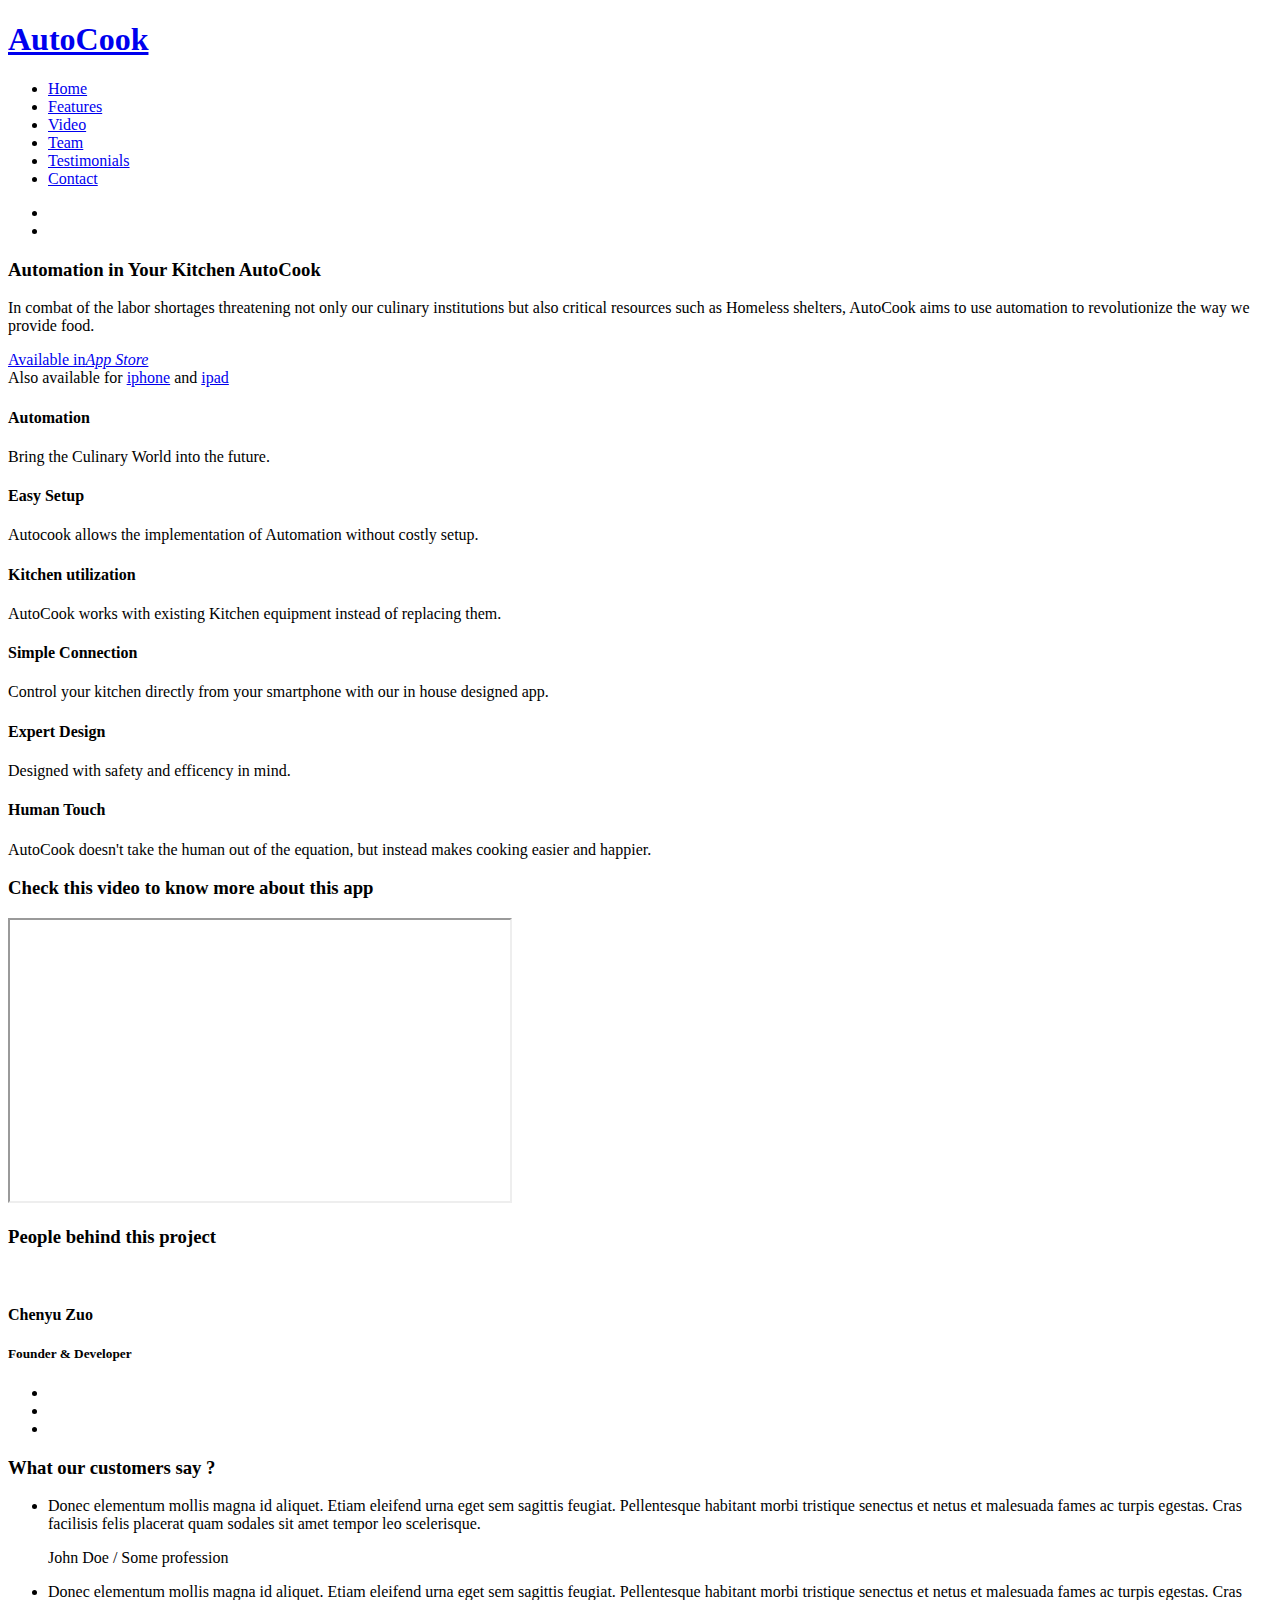
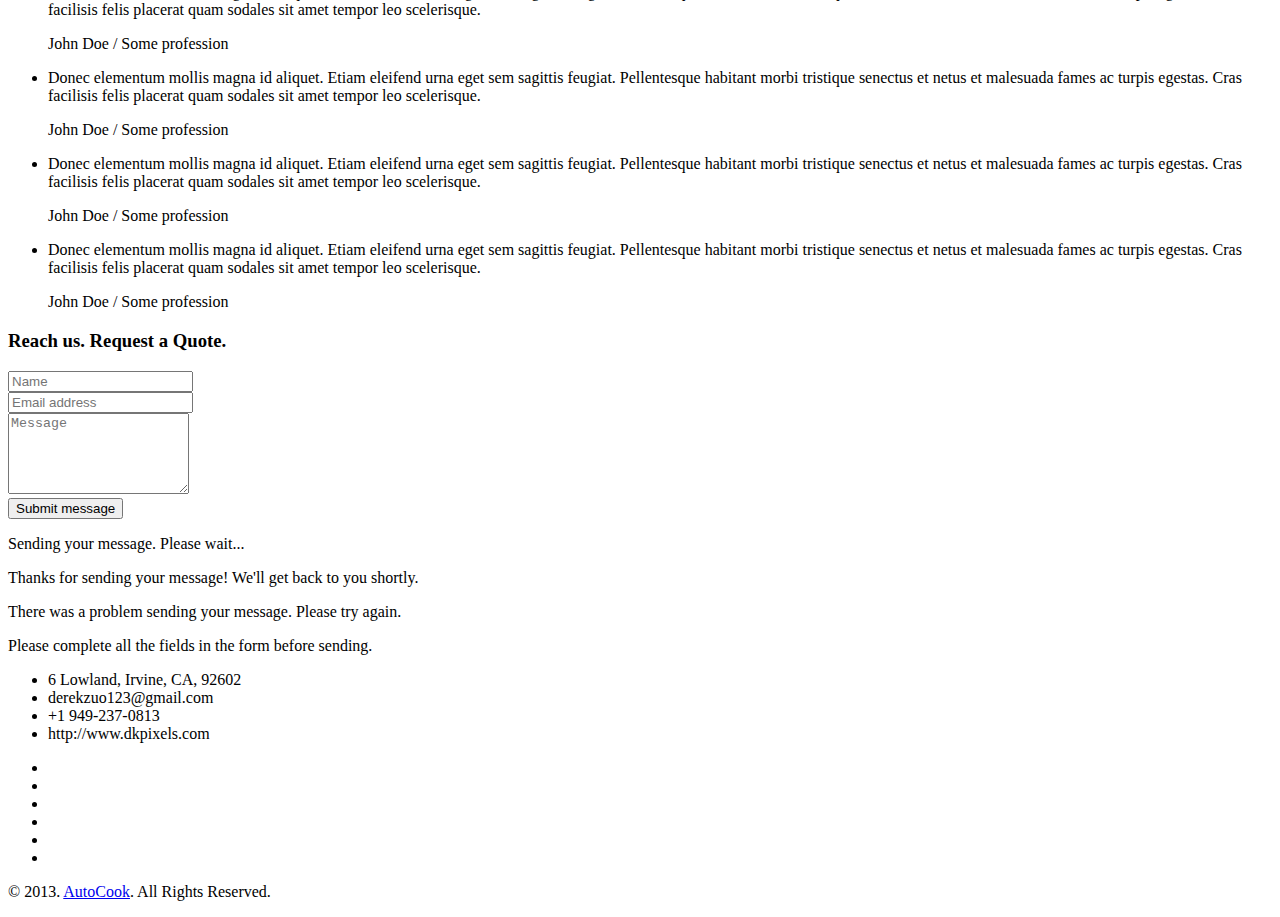
==== index.html @ 371e24cb "Update index.html" ====
<!DOCTYPE html>
<html lang="en">
<head>

	<meta charset="utf-8" />	
	<title>AutoCook - Innovation in Your Kitchen</title>
		
	<meta name="robots" content="">
	<meta name="keywords" content="">
	<meta name="description" content="">
	<meta name="viewport" content="width=device-width, initial-scale=1, maximum-scale=1">

	<!--[if lt IE 9]>
	    <script src="http://html5shiv.googlecode.com/svn/trunk/html5.js"></script>
	<![endif]-->
	
	<!-- This file is part of a site template for sale at themeforest.net.
    See: http://themeforest.net/user/Dilipkumar
    Copyright 2013 Dilip Kumar -->

	<!-- CSS Files -->
	<link rel="stylesheet" type="text/css" href="css/reset.css"/>
	<link rel="stylesheet" type="text/css" href="css/foundation.css"/>
	<link rel="stylesheet" type="text/css" href="css/style.css"/>
	<link rel="stylesheet" type="text/css" href="css/ico.css"/>
	<link rel="stylesheet" type="text/css" href="css/flexslider.css"/>

	<!-- FAVICON-->
	<link rel="shortcut icon" href="images/favicon.ico">

	<!-- Google Webfont -->
	<link href='http://fonts.googleapis.com/css?family=Open+Sans:400,300,300italic,400italic,600,600italic,700,800' rel='stylesheet' type='text/css'>
	<link href='http://fonts.googleapis.com/css?family=Droid+Serif:400italic' rel='stylesheet' type='text/css'>
	<link href='http://fonts.googleapis.com/css?family=Open+Sans+Condensed:300,700' rel='stylesheet' type='text/css'>

	<!-- jQuery Files -->
	<script type="text/javascript" src="js/jquery-1.8.3.min.js"></script>
	<script type="text/javascript" src="js/jquery.flexslider.js"></script>
	<script type="text/javascript" src="js/contact.js"></script>
	<script type="text/javascript" src="js/jquery.localscroll-1.2.7-min.js"></script>
	<script type="text/javascript" src="js/jquery.mobilemenu.js"></script>
	<script type="text/javascript" src="js/jquery.scrollTo.js"></script>
	<script type="text/javascript" src="js/jquery.nav.js"></script>
	<script type="text/javascript" src="js/main.js"></script>

</head>
<body>

<!-- Header section -->
<header>
	<div class="top-wrap">
		<div class="row">
			<div class="twelve columns">
			
				<!-- Logo content -->
				<div class="four columns logo">
					<h1><a href="#">AutoCook</span></a></h1>
				</div>

				<!-- Navmenu content -->
				<div class="eight columns">
					<ul class="top-nav">
						<li class="current"><a href="#top">Home</a></li>
						<li><a href="#features">Features</a></li>
						<li><a href="#review">Video</a></li>
						<li><a href="#team">Team</a></li>
						<li><a href="#quote">Testimonials</a></li>
						<li><a href="#contact">Contact</a></li>
					</ul>
				</div>
			</div>
		</div>
	</div>
</header>
<!-- Header section -->

<!-- Slider section -->
<section id="top">
	<div class="row">
		<div class="twelve columns">
			<div class="space90"></div>

			<!-- Slider content -->
			<div class="six columns">
				<div id="main-slider" class="flexslider">
					<ul class="slides">
						<li><img src="demo/slide/1.png" alt="" /></li>
						<li><img src="demo/slide/2.png" alt="" /></li>
					</ul>
				</div>
			</div>

			<!-- Content right -->
			<div class="six columns top-info">
				<h3>Automation in Your Kitchen <span>AutoCook</span></h3>
				<p>In combat of the labor shortages threatening not only our culinary institutions but also critical resources such as Homeless shelters, AutoCook aims to use automation to revolutionize the way we provide food.  </p>
				<div class="space50"></div>
				<a class="btn" href="#"><span><i class="icon-iphone"></i></span>Available in<em>App Store</em></a>
				<div class="xtra">Also available for <a href="#">iphone</a> and <a href="#">ipad</a></div>
			</div>
		</div>
	</div>
</section>
<!-- Slider section -->

<!-- Features/services section -->
<section id="features">
	<div class="row">
		<div class="twelve columns">
			<div class="four columns features-content">
				<div class="ico" style="color:#2ecc71;"><i class="icon-resize"></i></div>
				<div class="features-info">
					<h4>Automation</h4>
					<p>Bring the Culinary World into the future.</p>
				</div>
			</div>

			<div class="four columns features-content">
				<div class="ico" style="color:#3498db;"><i class="icon-form"></i></div>
				<div class="features-info">
					<h4>Easy Setup</h4>
					<p>Autocook allows the implementation of Automation without costly setup.</p>
				</div>
			</div>

			<div class="four columns features-content">
				<div class="ico" style="color:#9b59b6;"><i class="icon-heartsparkle"></i></div>
				<div class="features-info">
					<h4>Kitchen utilization</h4>
					<p>AutoCook works with existing Kitchen equipment instead of replacing them.</p>
				</div>
			</div>
		</div>

		<div class="twelve columns">
			<div class="four columns features-content">
				<div class="ico" style="color:#e67e22;"><i class="icon-code"></i></div>
				<div class="features-info">
					<h4>Simple Connection</h4>
					<p>Control your kitchen directly from your smartphone with our in house designed app.</p>
				</div>
			</div>

			<div class="four columns features-content">
				<div class="ico" style="color:#e74c3c;"><i class="icon-htmlfive"></i></div>
				<div class="features-info">
					<h4>Expert Design</h4>
					<p>Designed with safety and efficency in mind.</p>
				</div>
			</div>

			<div class="four columns features-content">
				<div class="ico" style="color:#f1c40f;"><i class="icon-theme-style"></i></div>
				<div class="features-info">
					<h4>Human Touch</h4>
					<p>AutoCook doesn't take the human out of the equation, but instead makes cooking easier and happier.</p>
				</div>
			</div>
		</div>
	</div>
</section>
<!-- Features/services section -->

<!-- Video section -->
<section id="review">
	<div class="row">
		<div class="twelve columns">
			<div class="eleven columns centered">
				<h3><i class="icon-circleplayempty"></i>Check this video to know more about this app</h3>
				<div class="video">
					<iframe height="281" src="http://player.vimeo.com/video/71175857?title=0&amp;byline=0&amp;portrait=0&amp;color=ffffff&amp;autoplay=0" width="500"></iframe>
				</div>
			</div>
		</div>
	</div>
</section>
<!-- Video section -->

<!-- Team section -->
<section id="team">
	<div class="row">
		<div class="twelve columns">
			<h3><i class="icon-user"></i>People behind this project</h3>
			<div class="three columns team-content">
				<div class="team-img">	
					<span></span>
					<img src="demo/clients/1.png" alt=""/>
				</div>
				<h4>Chenyu Zuo</h4>
				<h5>Founder & Developer</h5>

				<!-- Social content -->
				<ul class="team-social">
					<li><a href="#" style="color:#3fbcef;"><i class="icon-twitter"></i></a></li>
					<li><a href="#" style="color:#314396;"><i class="icon-facebook"></i></a></li>
					<li><a href="#" style="color:#52443c;"><i class="icon-instagram"></i></a></li>
				</ul>
			</div>
	
		</div>
	</div>
</section>
<!-- Team section -->

<!-- Testimonial/quote section -->
<section id="quote">
	<div class="row">
		<div class="twelve columns">
		<h3><i class="icon-hangouts"></i>What our customers say ?</h3>

			<div class="flexslider">
				<ul class="slides">
					<li data-thumb="demo/quote/1.png">
						<p>Donec elementum mollis magna id aliquet. Etiam eleifend urna eget sem sagittis feugiat. Pellentesque habitant morbi tristique senectus et netus et malesuada fames ac turpis egestas. Cras facilisis felis placerat quam sodales sit amet tempor leo scelerisque.</p>
						<div class="sign">John Doe /<span> Some profession</span></div>
					</li>

					<li data-thumb="demo/quote/2.png">
						<p>Donec elementum mollis magna id aliquet. Etiam eleifend urna eget sem sagittis feugiat. Pellentesque habitant morbi tristique senectus et netus et malesuada fames ac turpis egestas. Cras facilisis felis placerat quam sodales sit amet tempor leo scelerisque.</p>
						<div class="sign">John Doe /<span> Some profession</span></div>

					</li>

					<li data-thumb="demo/quote/3.png">
						<p>Donec elementum mollis magna id aliquet. Etiam eleifend urna eget sem sagittis feugiat. Pellentesque habitant morbi tristique senectus et netus et malesuada fames ac turpis egestas. Cras facilisis felis placerat quam sodales sit amet tempor leo scelerisque.</p>
						<div class="sign">John Doe /<span> Some profession</span></div>

					</li>

					<li data-thumb="demo/quote/4.png">
						<p>Donec elementum mollis magna id aliquet. Etiam eleifend urna eget sem sagittis feugiat. Pellentesque habitant morbi tristique senectus et netus et malesuada fames ac turpis egestas. Cras facilisis felis placerat quam sodales sit amet tempor leo scelerisque.</p>
						<div class="sign">John Doe /<span> Some profession</span></div>
					</li>
		
					<li data-thumb="demo/quote/5.png">
						<p>Donec elementum mollis magna id aliquet. Etiam eleifend urna eget sem sagittis feugiat. Pellentesque habitant morbi tristique senectus et netus et malesuada fames ac turpis egestas. Cras facilisis felis placerat quam sodales sit amet tempor leo scelerisque.</p>
						<div class="sign">John Doe /<span> Some profession</span></div>
					</li>
				</ul>
			</div>
		</div>
	</div>
</section>
<!-- Testimonial/quote section -->

<!-- Contact section -->
<section id="contact">
	<div class="row">
		<div class="twelve columns">
			<h3><i class="icon-envelope"></i>Reach us. Request a Quote.</h3>
			
			<!-- Contact form -->
			<div class="six columns">
				<form id="contactForm" action="php/contact.php" method="post">
					<div class="inner">
						<i class="icon-useralt"></i>
						<input name="senderName" id="senderName" required="required" type="text" placeholder="Name" />
					</div>

					<div class="inner">
						<i class="icon-envelope"></i>
						<input type="email" name="senderEmail" id="senderEmail" placeholder="Email address" required="required" />
					</div>

					<div class="inner">
						<i class="icon-pencil"></i>
						<textarea name="message" id="message" placeholder="Message" rows="5"></textarea>
					</div>
					
					<input type="submit" id="sendMessage" name="sendMessage" value="Submit message" />
				</form>
				<div id="sendingMessage" class="statusMessage"><p>Sending your message. Please wait...</p></div>
				<div id="successMessage" class="successmessage"><p><span class="success-ico"><i class="icon-ok-circle"></i></span> Thanks for sending your message! We'll get back to you shortly.</p></div>
				<div id="failureMessage" class="errormessage"><p><span class="error-ico"><i class="icon-remove-circle"></i></span> There was a problem sending your message. Please try again.</p></div>
				<div id="incompleteMessage" class="statusMessage"><p>Please complete all the fields in the form before sending.</p></div>
			</div>

			<!-- Contact info -->
			<div class="six columns">
				<ul class="contact-info">
					<li><em><i class="icon-homealt"></i></em><span>6 Lowland, Irvine, CA, 92602</span></li>
					<li><em><i class="icon-emailalt"></i></em><span>derekzuo123@gmail.com</span></li>
					<li><em><i class="icon-phoneold"></i></em><span>+1 949-237-0813</span></li>
					<li><em><i class="icon-link"></i></em><span>http://www.dkpixels.com</span></li>
				</ul>

				<ul class="social-info">
					<li class="f-twitter"><a href="#"><i class="icon-twitter"></i></a></li>
					<li class="f-fb"><a href="#"><i class="icon-facebook"></i></a></li>
					<li class="f-dribble"><a href="#"><i class="icon-dribbble"></i></a></li>
					<li class="f-skype"><a href="#"><i class="icon-skype"></i></a></li>
					<li class="f-linkedin"><a href="#"><i class="icon-linkedin"></i></a></li>
					<li class="f-instagram"><a href="#"><i class="icon-instagram"></i></a></li>
				</ul>
			</div>
		</div>
	</div>
</section>
<!-- Contact section -->

<!-- Footer section -->
<footer class="footer">
	<div class="row">
		<div class="twelve columns footer-inner">
			<p>&copy; 2013. <a href="#">AutoCook</a>. All Rights Reserved.</p>
		</div>
	</div>
</footer>
<!-- Footer section -->

</body>
</html>
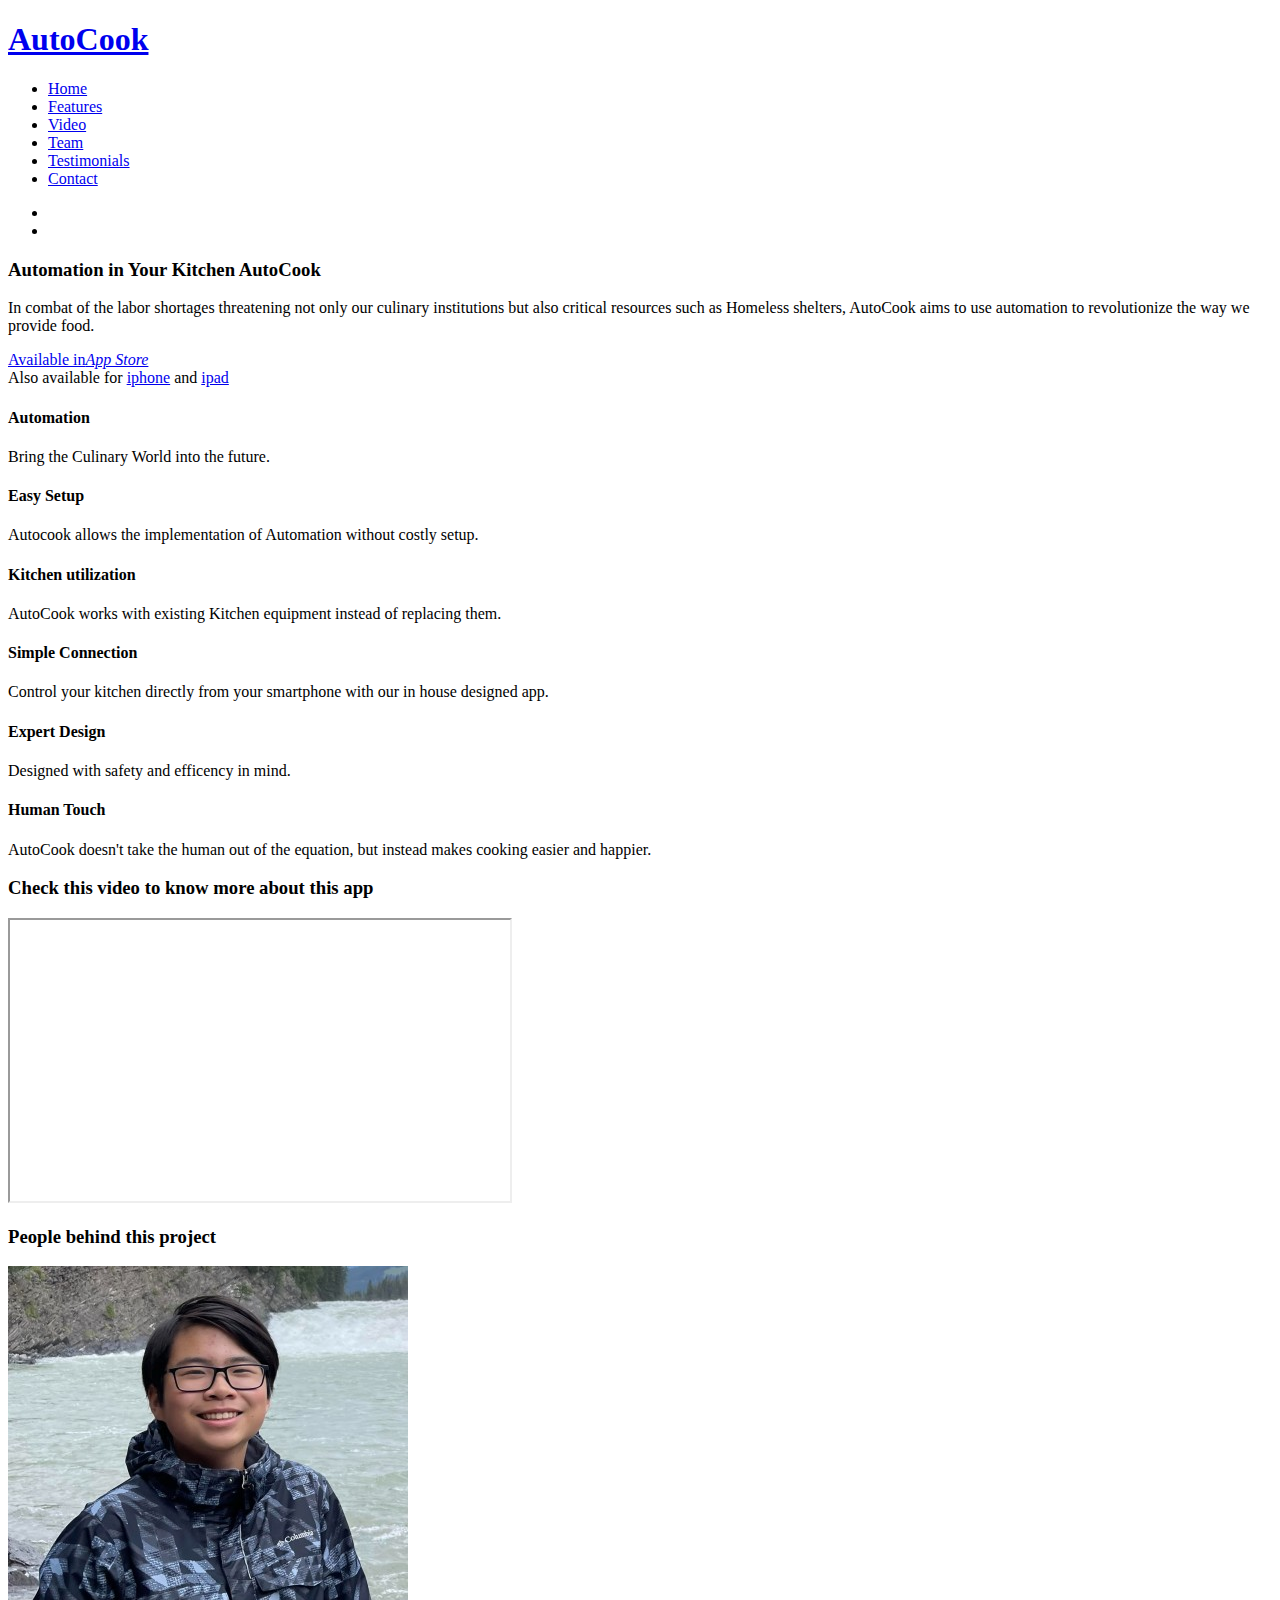
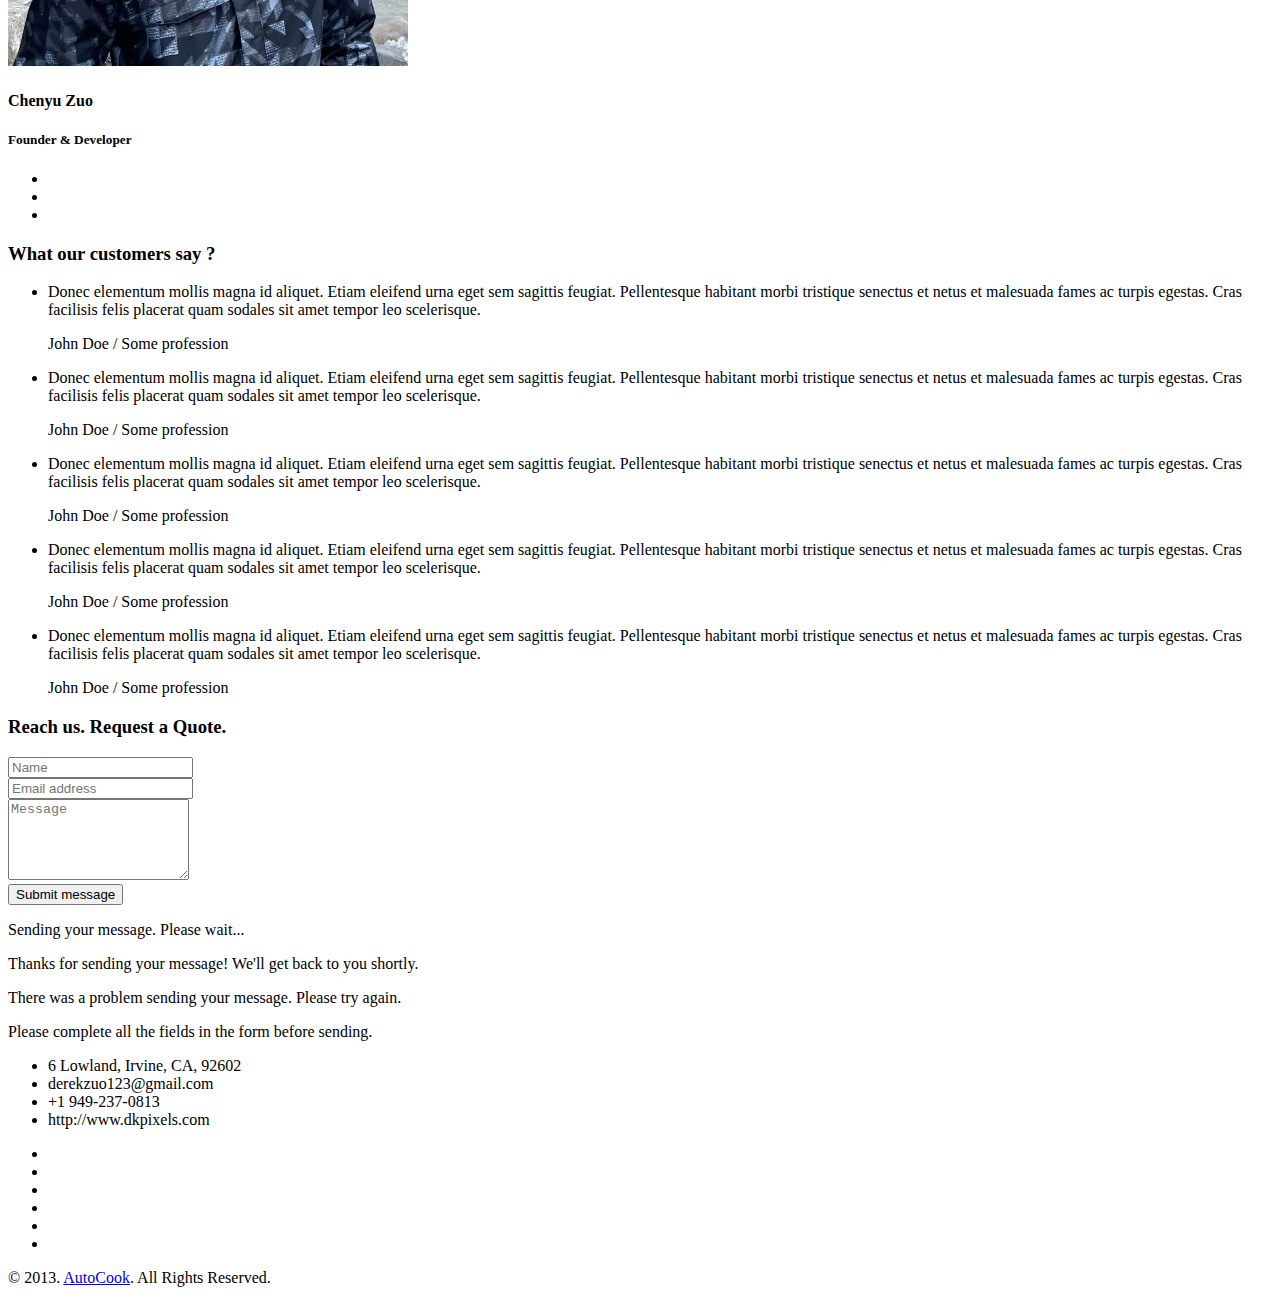
==== commit 748a4e4c: "Update index.html" ====
--- a/index.html
+++ b/index.html
@@ -184,7 +184,7 @@
 			<div class="three columns team-content">
 				<div class="team-img">	
 					<span></span>
-					<img src="demo/clients/1.png" alt=""/>
+					<img src="images/derek.jpg" alt=""/>
 				</div>
 				<h4>Chenyu Zuo</h4>
 				<h5>Founder & Developer</h5>
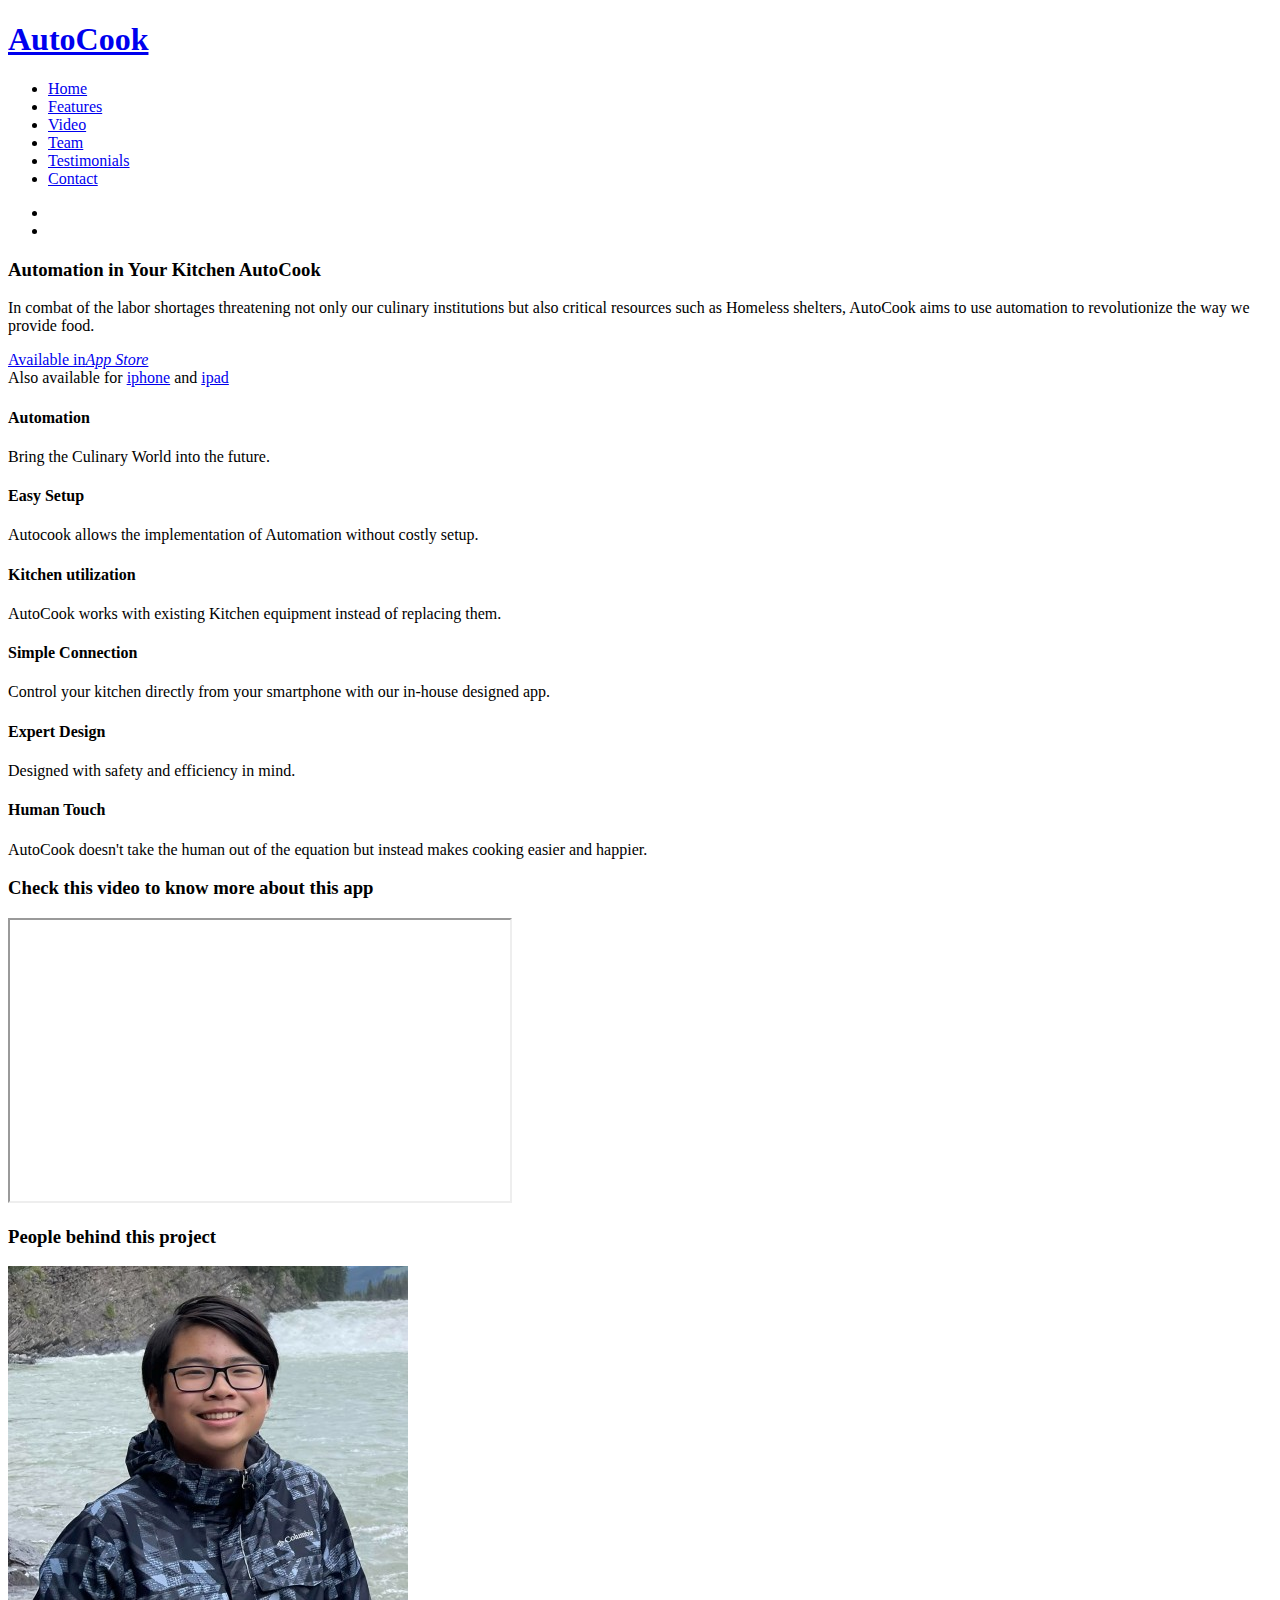
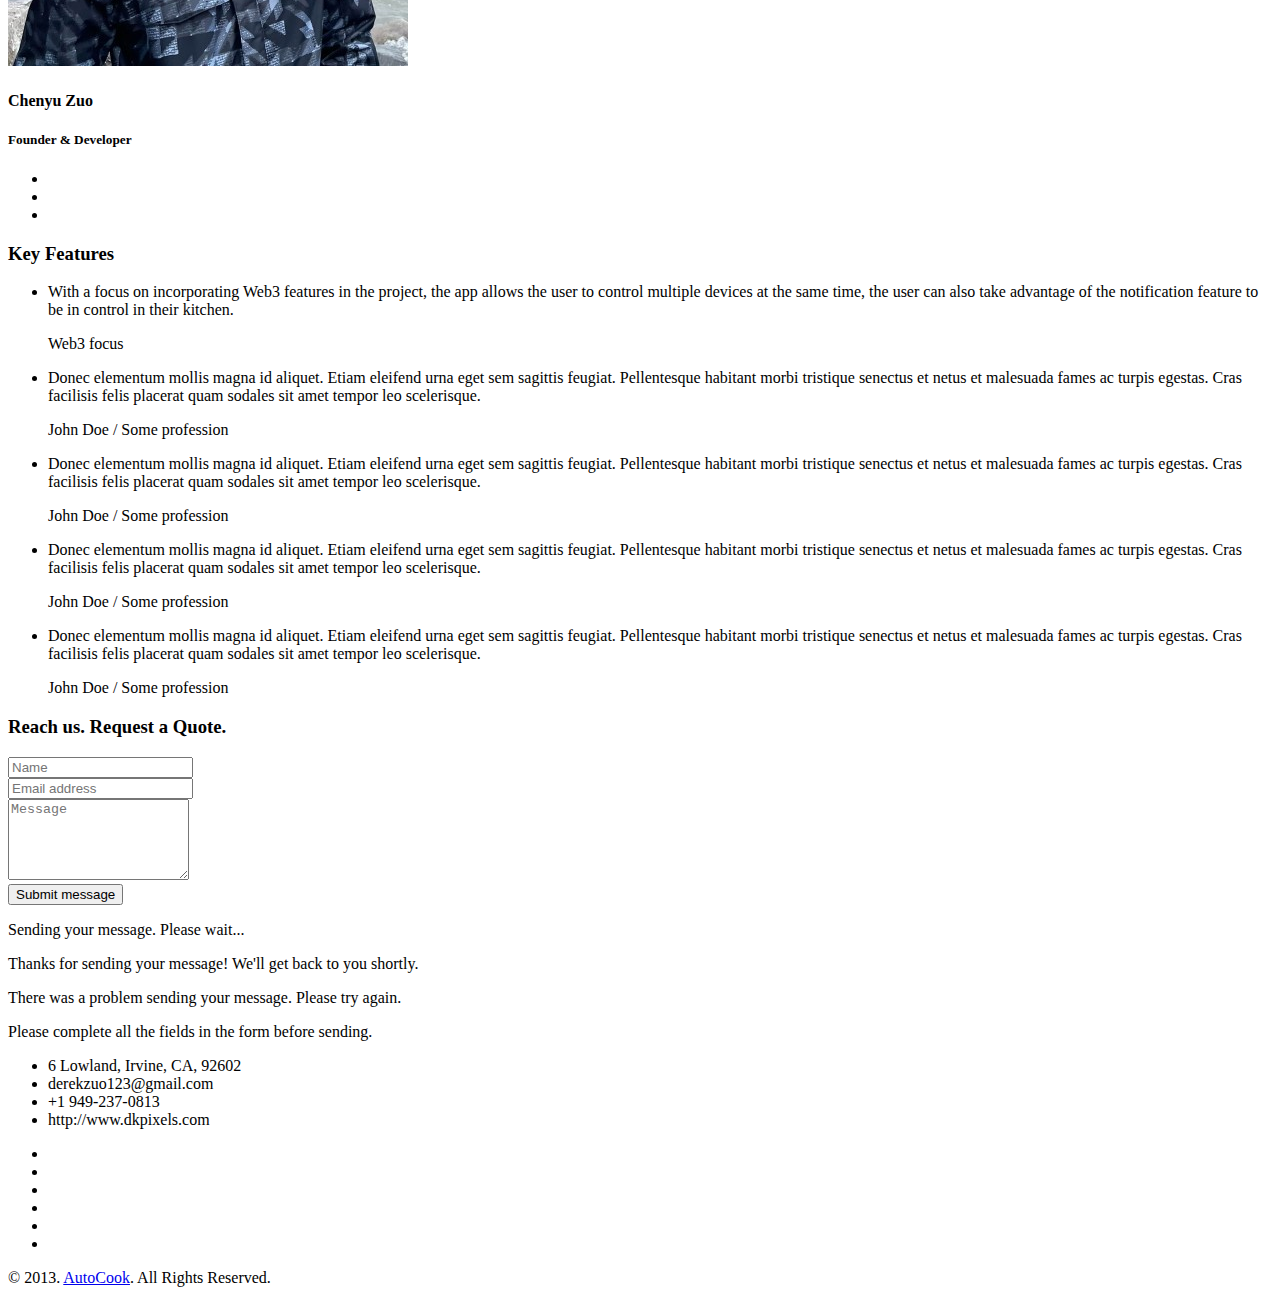
==== commit d5cc624a: "Update index.html" ====
--- a/index.html
+++ b/index.html
@@ -137,7 +137,7 @@
 				<div class="ico" style="color:#e67e22;"><i class="icon-code"></i></div>
 				<div class="features-info">
 					<h4>Simple Connection</h4>
-					<p>Control your kitchen directly from your smartphone with our in house designed app.</p>
+					<p>Control your kitchen directly from your smartphone with our in-house designed app.</p>
 				</div>
 			</div>
 
@@ -145,7 +145,7 @@
 				<div class="ico" style="color:#e74c3c;"><i class="icon-htmlfive"></i></div>
 				<div class="features-info">
 					<h4>Expert Design</h4>
-					<p>Designed with safety and efficency in mind.</p>
+					<p>Designed with safety and efficiency in mind.</p>
 				</div>
 			</div>
 
@@ -153,7 +153,7 @@
 				<div class="ico" style="color:#f1c40f;"><i class="icon-theme-style"></i></div>
 				<div class="features-info">
 					<h4>Human Touch</h4>
-					<p>AutoCook doesn't take the human out of the equation, but instead makes cooking easier and happier.</p>
+					<p>AutoCook doesn't take the human out of the equation but instead makes cooking easier and happier.</p>
 				</div>
 			</div>
 		</div>
@@ -206,13 +206,13 @@
 <section id="quote">
 	<div class="row">
 		<div class="twelve columns">
-		<h3><i class="icon-hangouts"></i>What our customers say ?</h3>
+		<h3><i class="icon-hangouts"></i>Key Features</h3>
 
 			<div class="flexslider">
 				<ul class="slides">
 					<li data-thumb="demo/quote/1.png">
-						<p>Donec elementum mollis magna id aliquet. Etiam eleifend urna eget sem sagittis feugiat. Pellentesque habitant morbi tristique senectus et netus et malesuada fames ac turpis egestas. Cras facilisis felis placerat quam sodales sit amet tempor leo scelerisque.</p>
-						<div class="sign">John Doe /<span> Some profession</span></div>
+						<p>With a focus on incorporating Web3 features in the project, the app allows the user to control multiple devices at the same time, the user can also take advantage of the notification feature to be in control in their kitchen. </p>
+						<div class="sign">Web3 focus</span></div>
 					</li>
 
 					<li data-thumb="demo/quote/2.png">
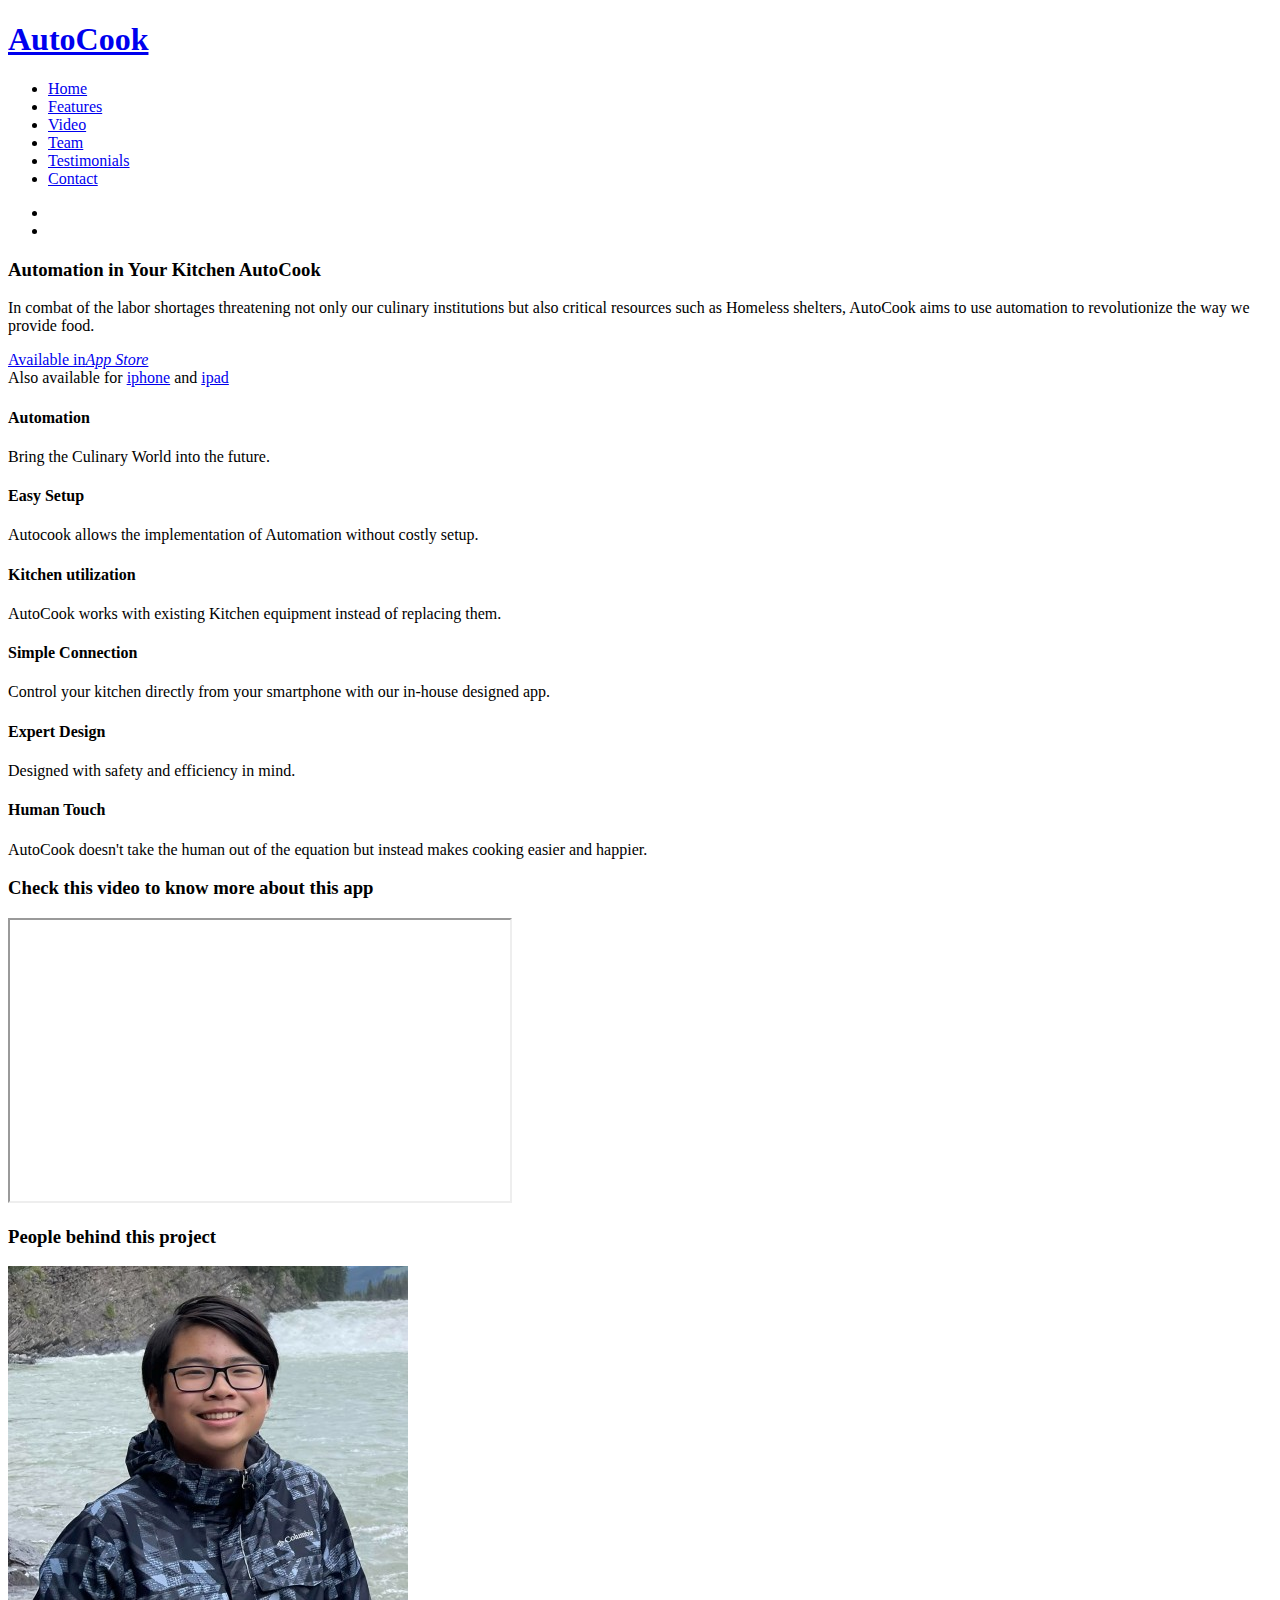
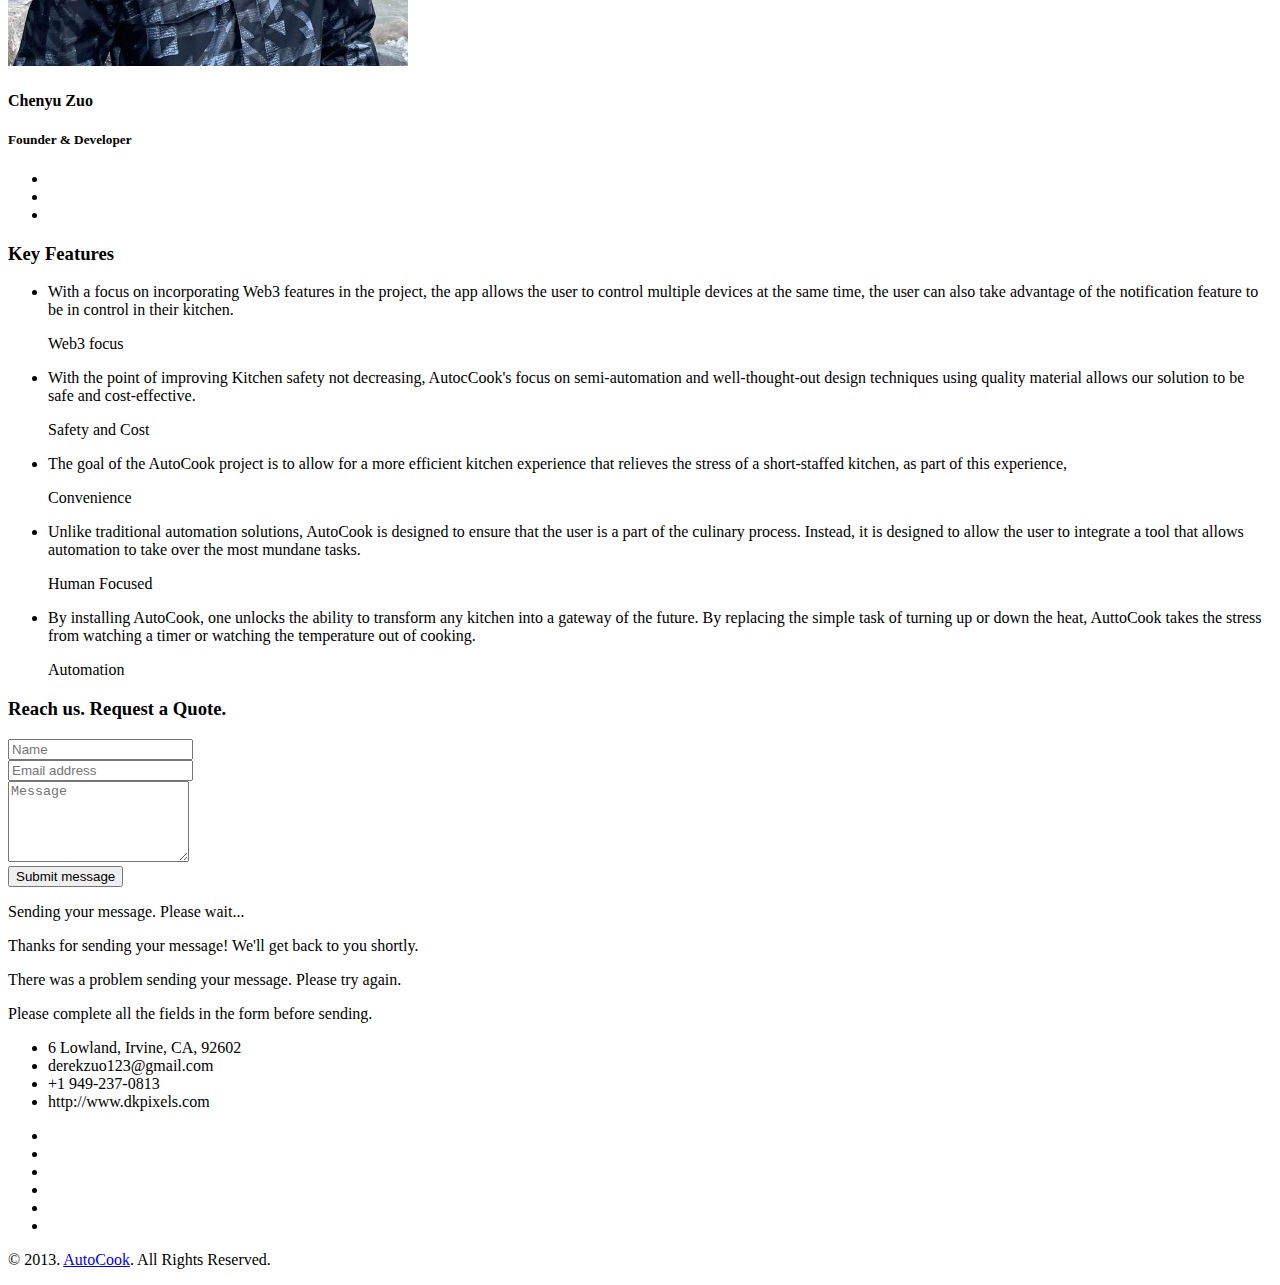
==== commit c4df51af: "Update index.html" ====
--- a/index.html
+++ b/index.html
@@ -210,31 +210,31 @@
 
 			<div class="flexslider">
 				<ul class="slides">
-					<li data-thumb="demo/quote/1.png">
+					<li data-thumb="images/buttons/Your paragraph text.png">
 						<p>With a focus on incorporating Web3 features in the project, the app allows the user to control multiple devices at the same time, the user can also take advantage of the notification feature to be in control in their kitchen. </p>
 						<div class="sign">Web3 focus</span></div>
 					</li>
 
-					<li data-thumb="demo/quote/2.png">
-						<p>Donec elementum mollis magna id aliquet. Etiam eleifend urna eget sem sagittis feugiat. Pellentesque habitant morbi tristique senectus et netus et malesuada fames ac turpis egestas. Cras facilisis felis placerat quam sodales sit amet tempor leo scelerisque.</p>
-						<div class="sign">John Doe /<span> Some profession</span></div>
-
-					</li>
-
-					<li data-thumb="demo/quote/3.png">
-						<p>Donec elementum mollis magna id aliquet. Etiam eleifend urna eget sem sagittis feugiat. Pellentesque habitant morbi tristique senectus et netus et malesuada fames ac turpis egestas. Cras facilisis felis placerat quam sodales sit amet tempor leo scelerisque.</p>
-						<div class="sign">John Doe /<span> Some profession</span></div>
-
-					</li>
-
-					<li data-thumb="demo/quote/4.png">
-						<p>Donec elementum mollis magna id aliquet. Etiam eleifend urna eget sem sagittis feugiat. Pellentesque habitant morbi tristique senectus et netus et malesuada fames ac turpis egestas. Cras facilisis felis placerat quam sodales sit amet tempor leo scelerisque.</p>
-						<div class="sign">John Doe /<span> Some profession</span></div>
+					<li data-thumb="images/buttons/Your paragraph text (1).png">
+						<p>With the point of improving Kitchen safety not decreasing, AutocCook's focus on semi-automation and well-thought-out design techniques using quality material allows our solution to be safe and cost-effective.</p>
+						<div class="sign">Safety and Cost</span></div>
+
+					</li>
+
+					<li data-thumb="images/buttons/Your paragraph text (2).png">
+						<p>The goal of the AutoCook project is to allow for a more efficient kitchen experience that relieves the stress of a short-staffed kitchen, as part of this experience, </p>
+						<div class="sign">Convenience</span></div>
+
+					</li>
+
+					<li data-thumb="images/buttons/Your paragraph text (3).png">
+						<p>Unlike traditional automation solutions, AutoCook is designed to ensure that the user is a part of the culinary process. Instead, it is designed to allow the user to integrate a tool that allows automation to take over the most mundane tasks.</p>
+						<div class="sign">Human Focused</span></div>
 					</li>
 		
-					<li data-thumb="demo/quote/5.png">
-						<p>Donec elementum mollis magna id aliquet. Etiam eleifend urna eget sem sagittis feugiat. Pellentesque habitant morbi tristique senectus et netus et malesuada fames ac turpis egestas. Cras facilisis felis placerat quam sodales sit amet tempor leo scelerisque.</p>
-						<div class="sign">John Doe /<span> Some profession</span></div>
+					<li data-thumb="images/buttons/Your paragraph text (4).png">
+						<p>By installing AutoCook, one unlocks the ability to transform any kitchen into a gateway of the future. By replacing the simple task of turning up or down the heat, AuttoCook takes the stress from watching a timer or watching the temperature out of cooking.</p>
+						<div class="sign">Automation</span></div>
 					</li>
 				</ul>
 			</div>
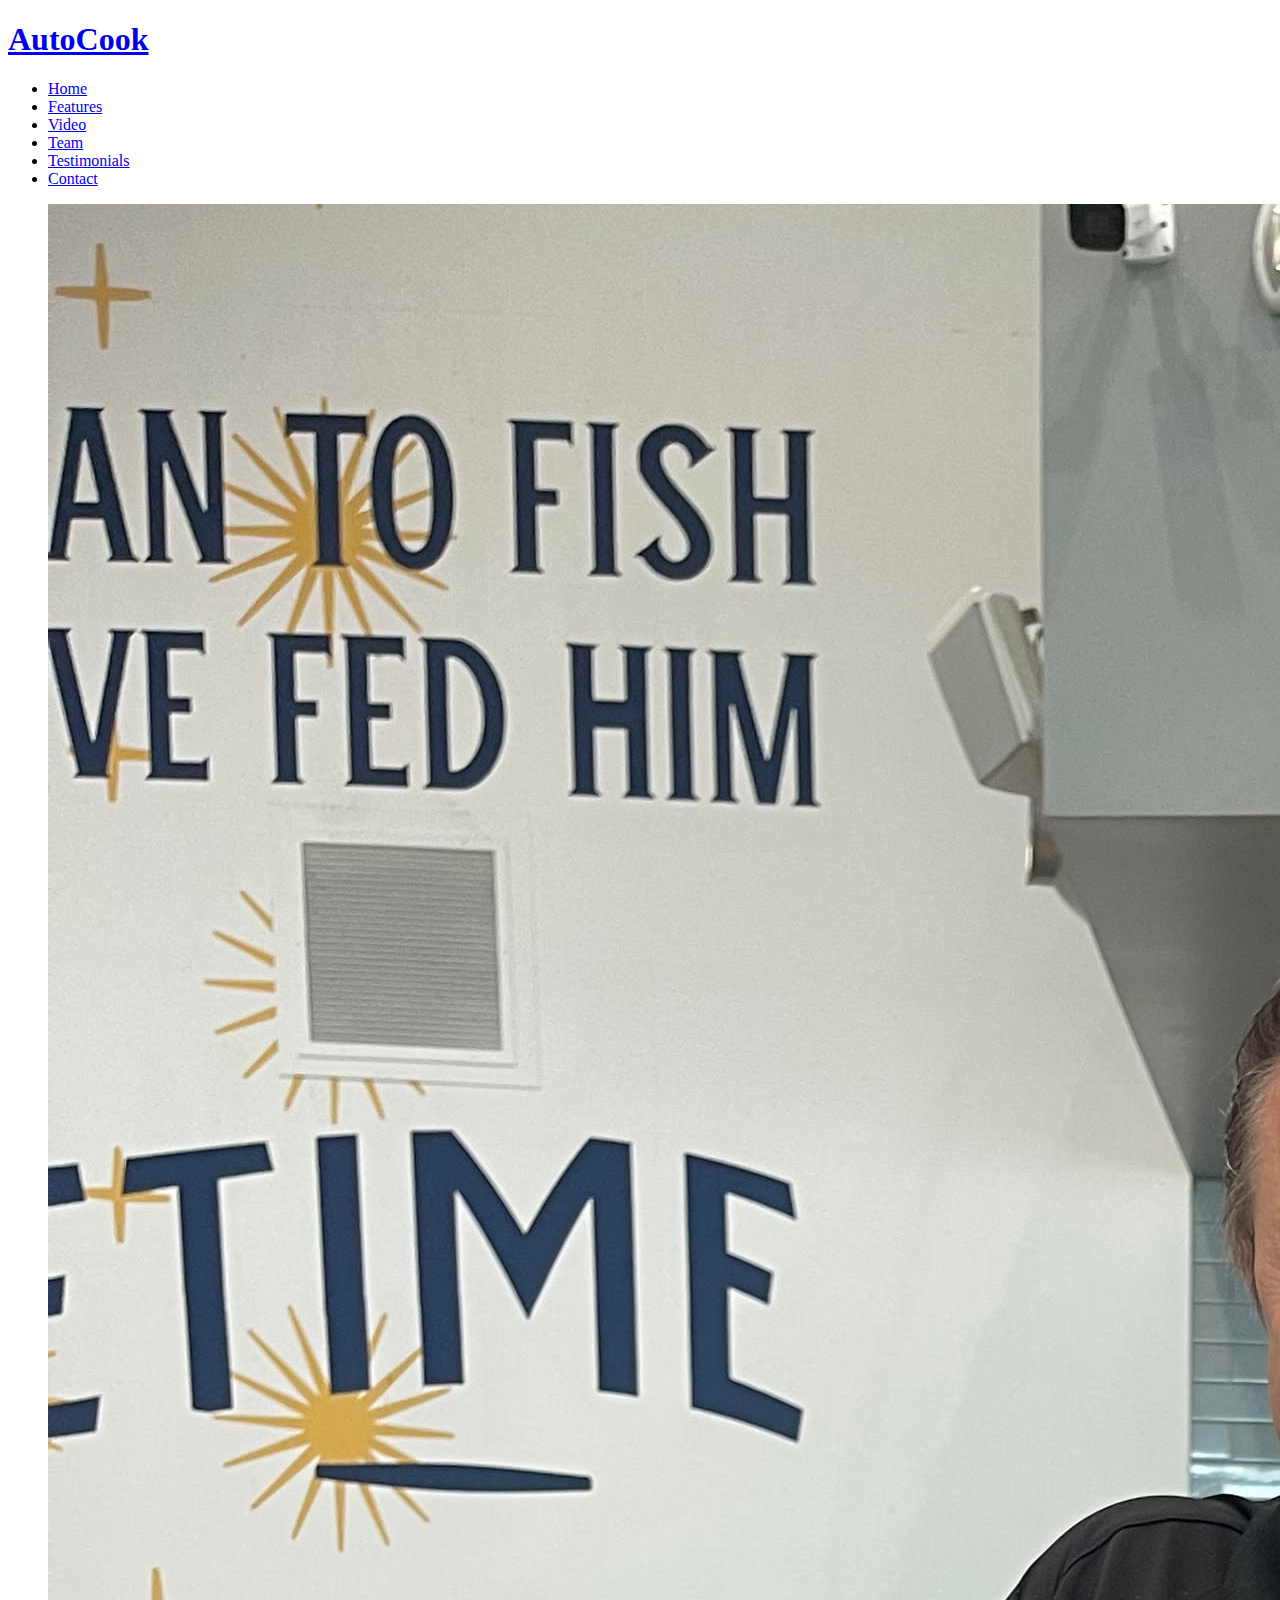
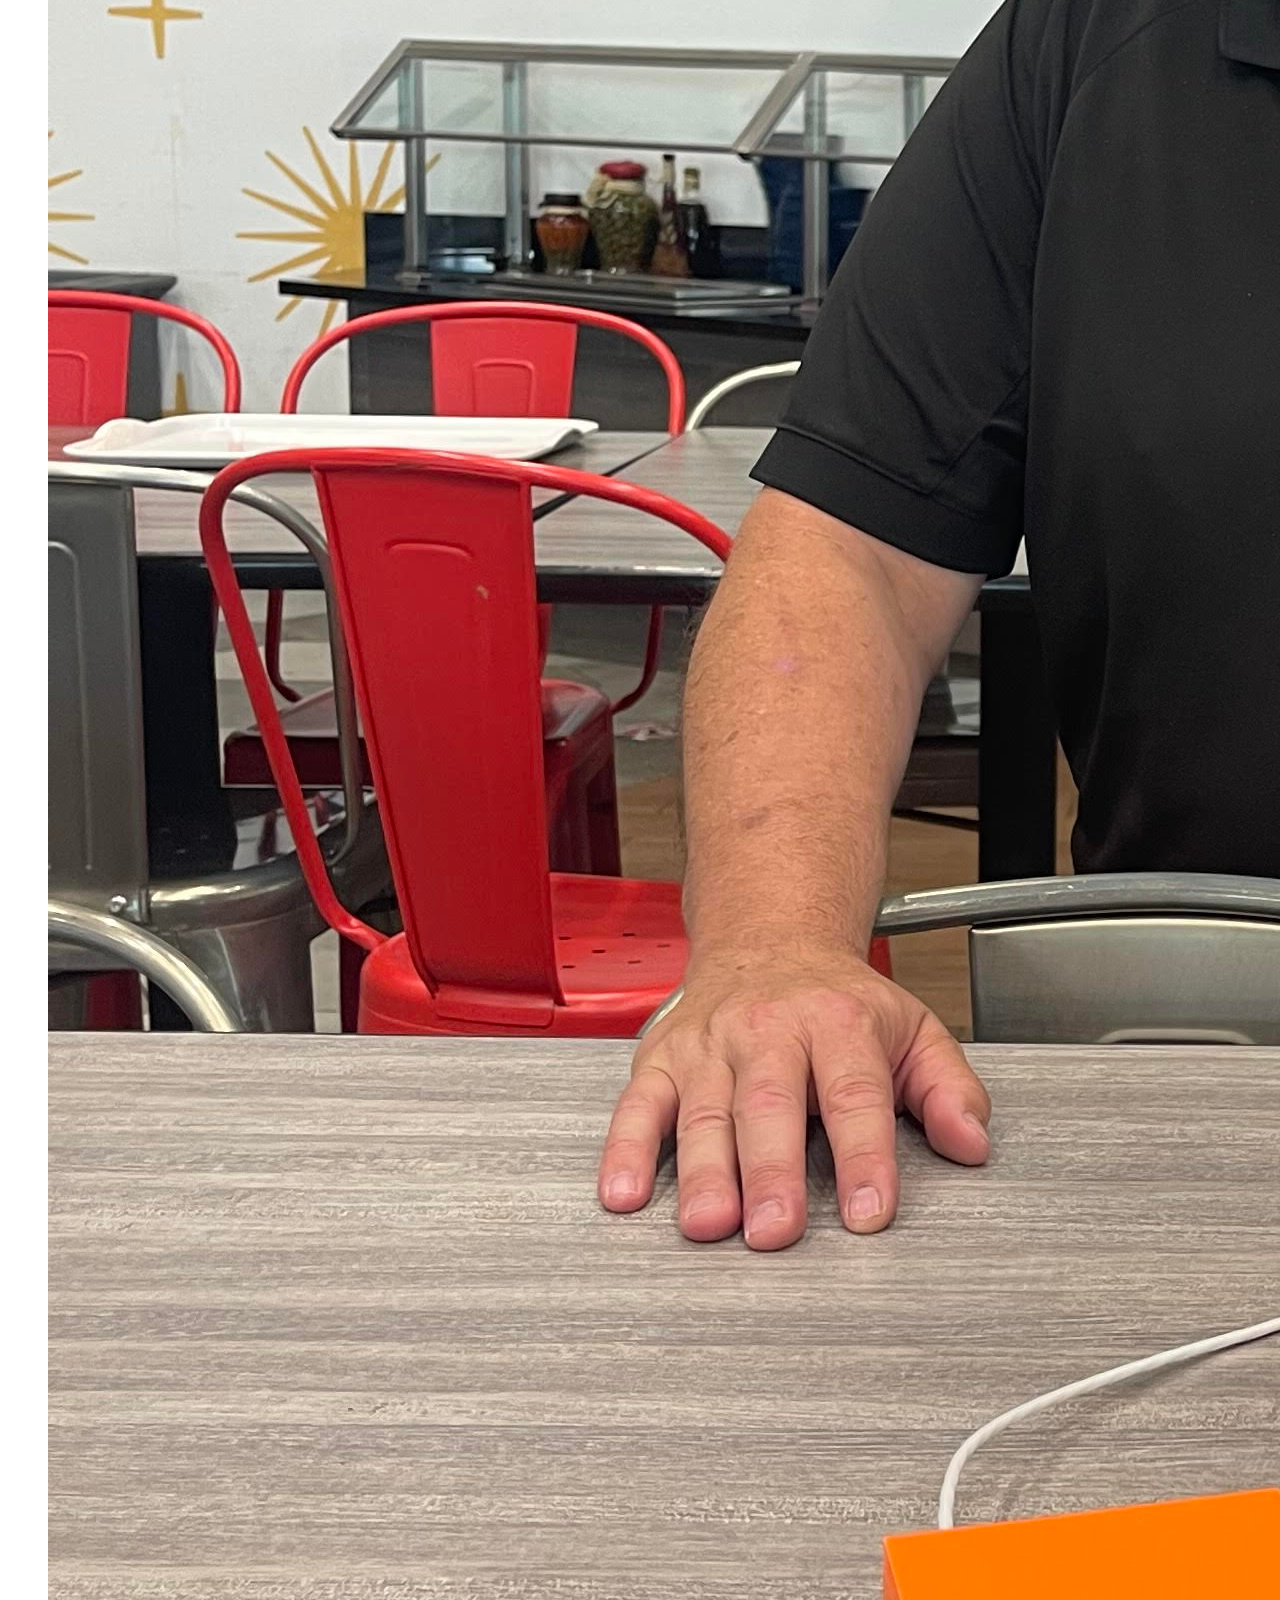
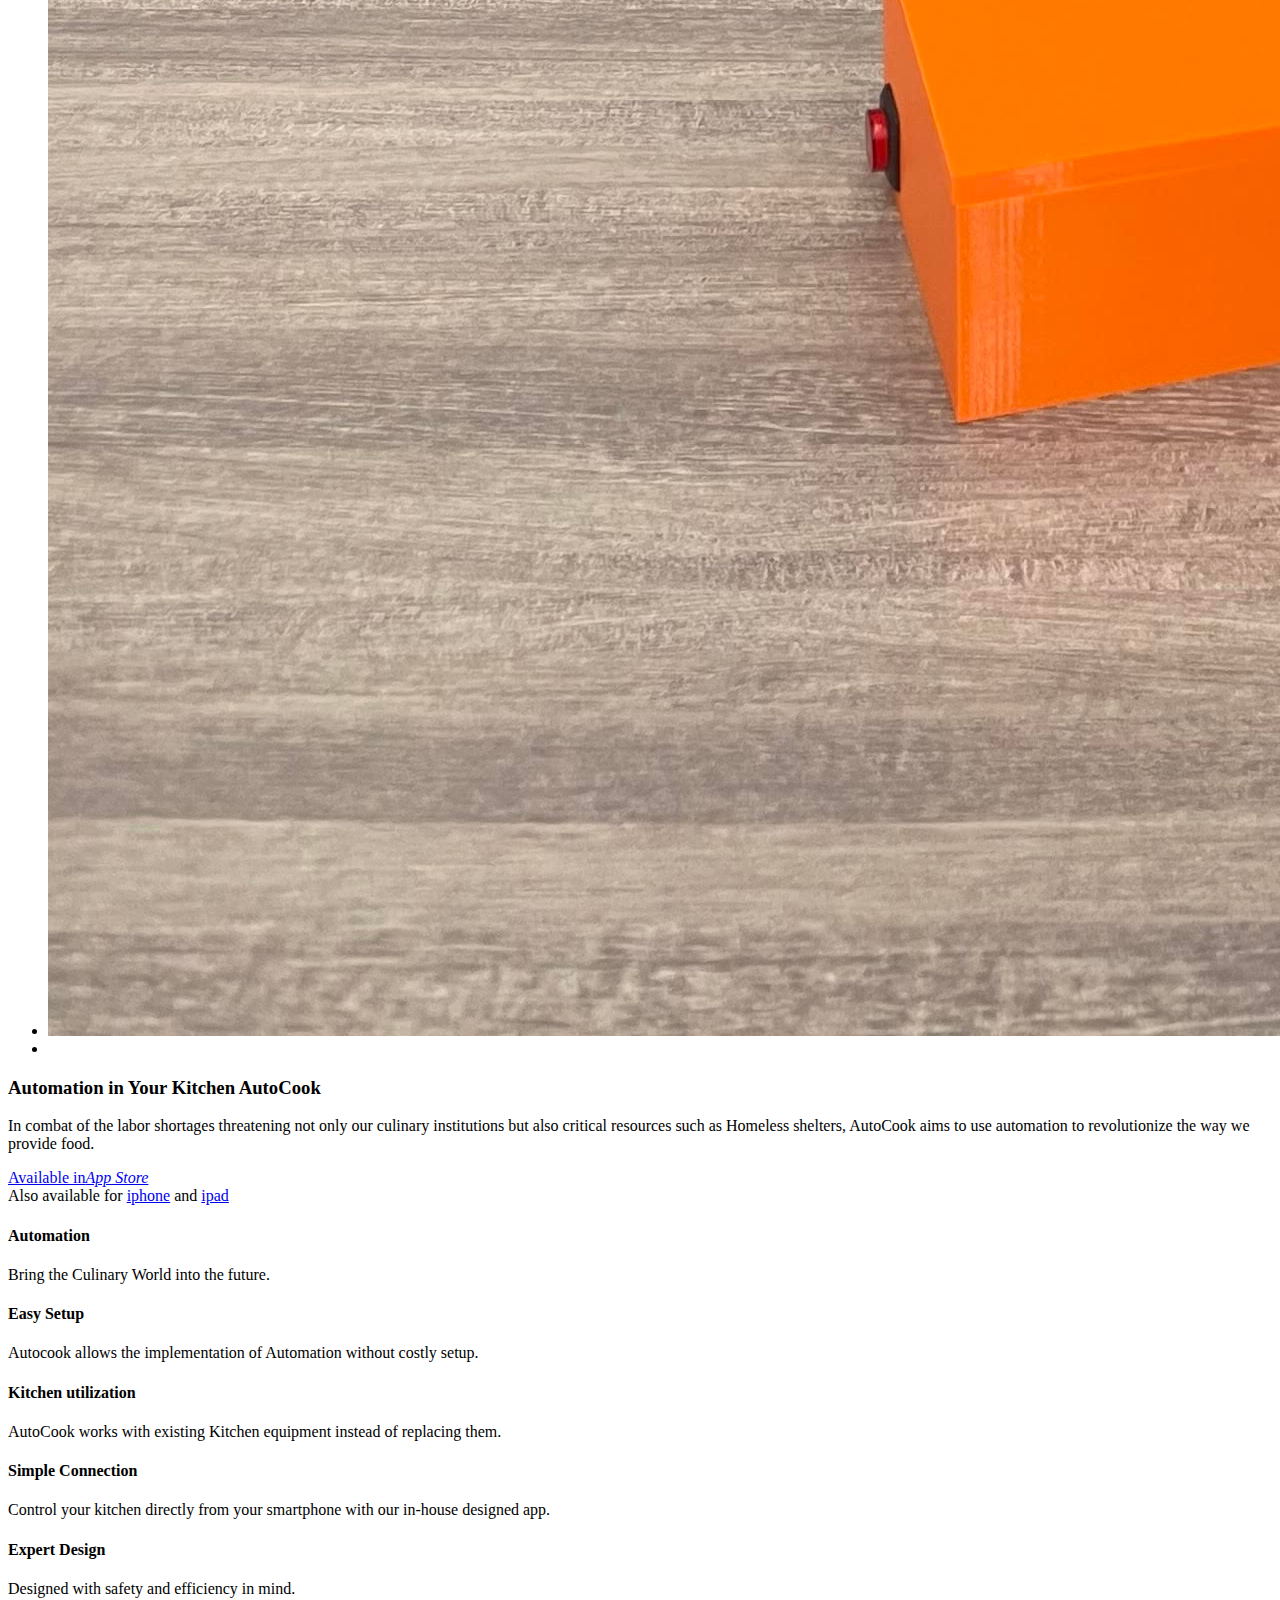
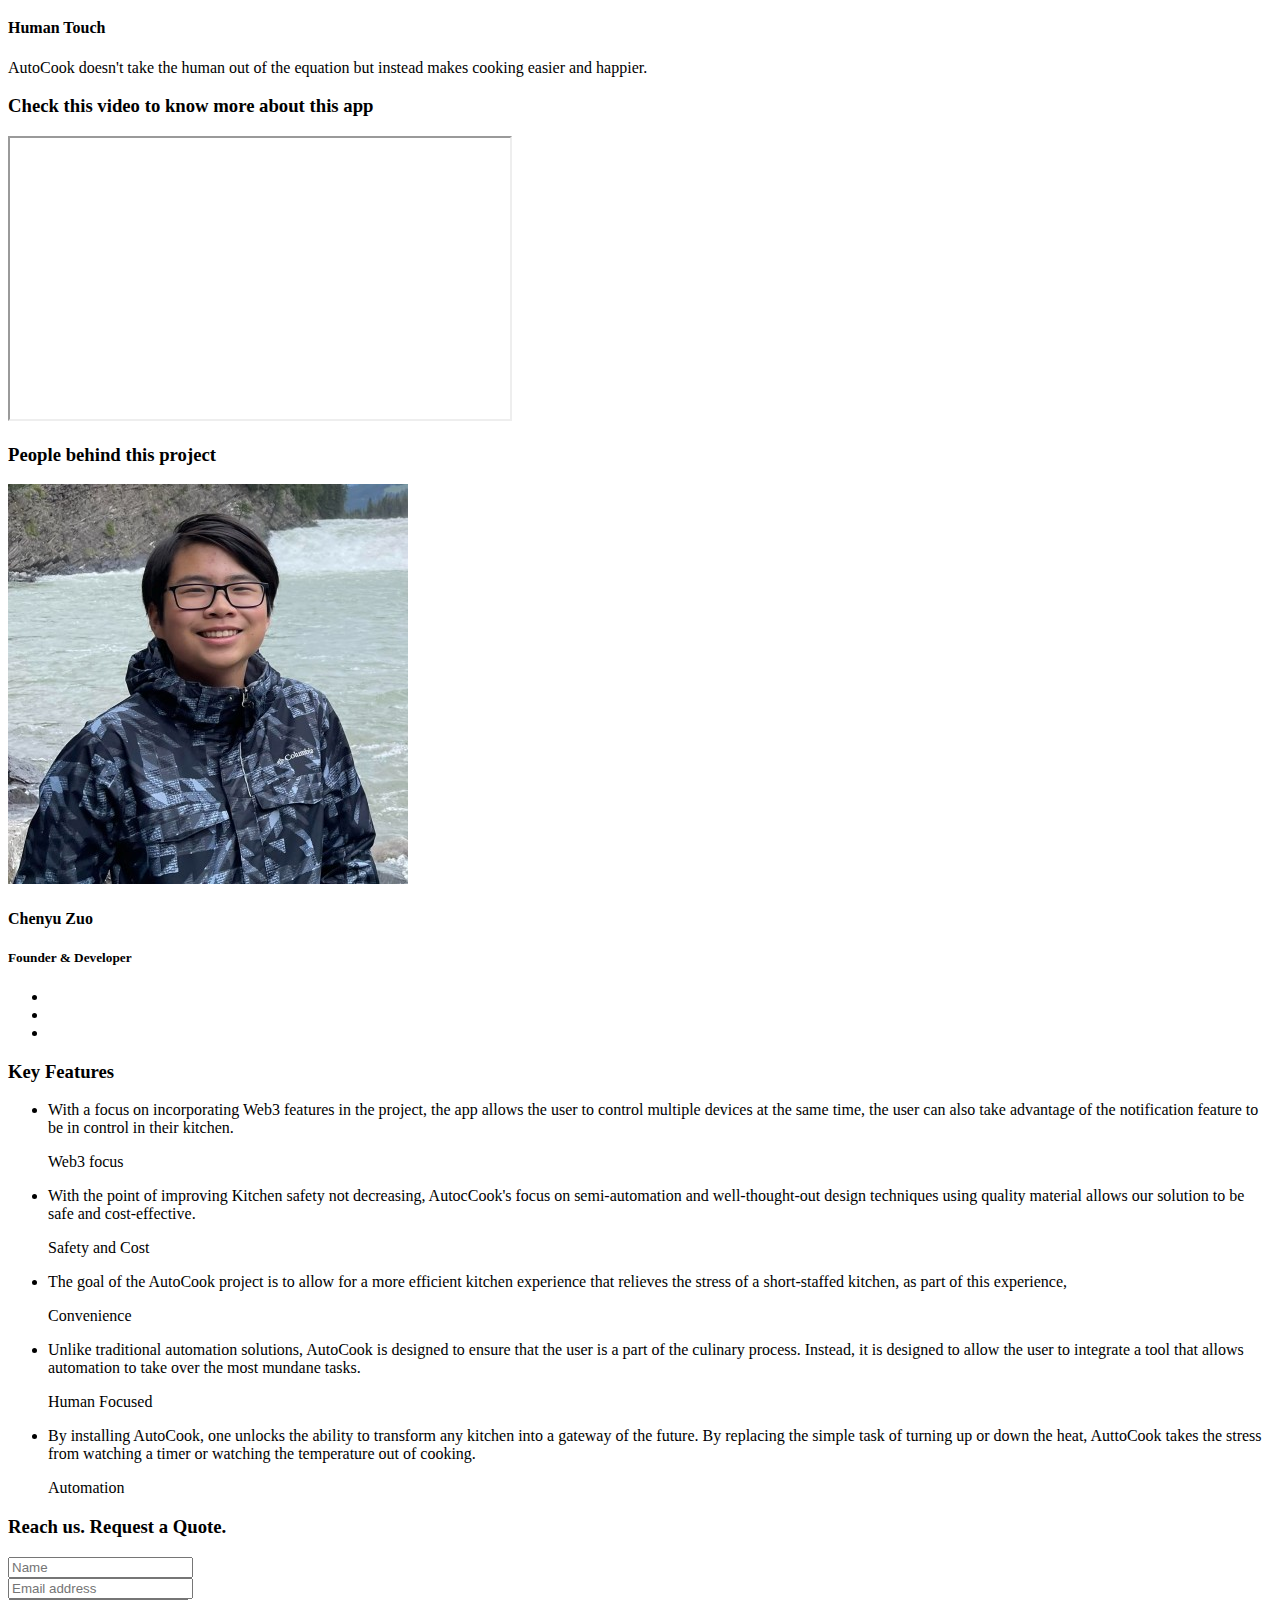
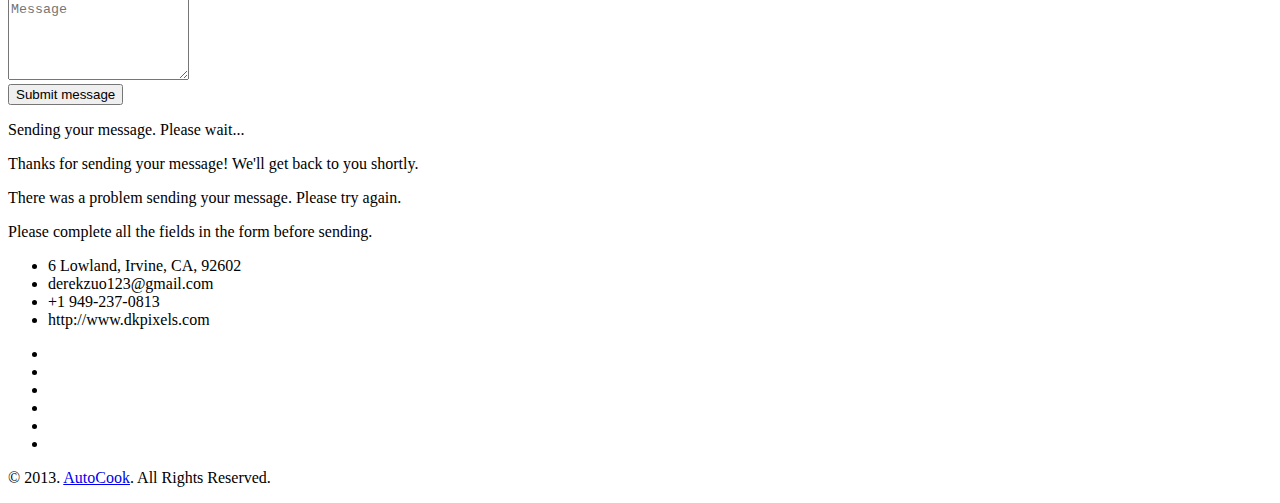
==== commit 84fff309: "Update index.html" ====
--- a/index.html
+++ b/index.html
@@ -84,7 +84,7 @@
 			<div class="six columns">
 				<div id="main-slider" class="flexslider">
 					<ul class="slides">
-						<li><img src="demo/slide/1.png" alt="" /></li>
+						<li><img src="images/unnamed (4).jpg" alt="" /></li>
 						<li><img src="demo/slide/2.png" alt="" /></li>
 					</ul>
 				</div>
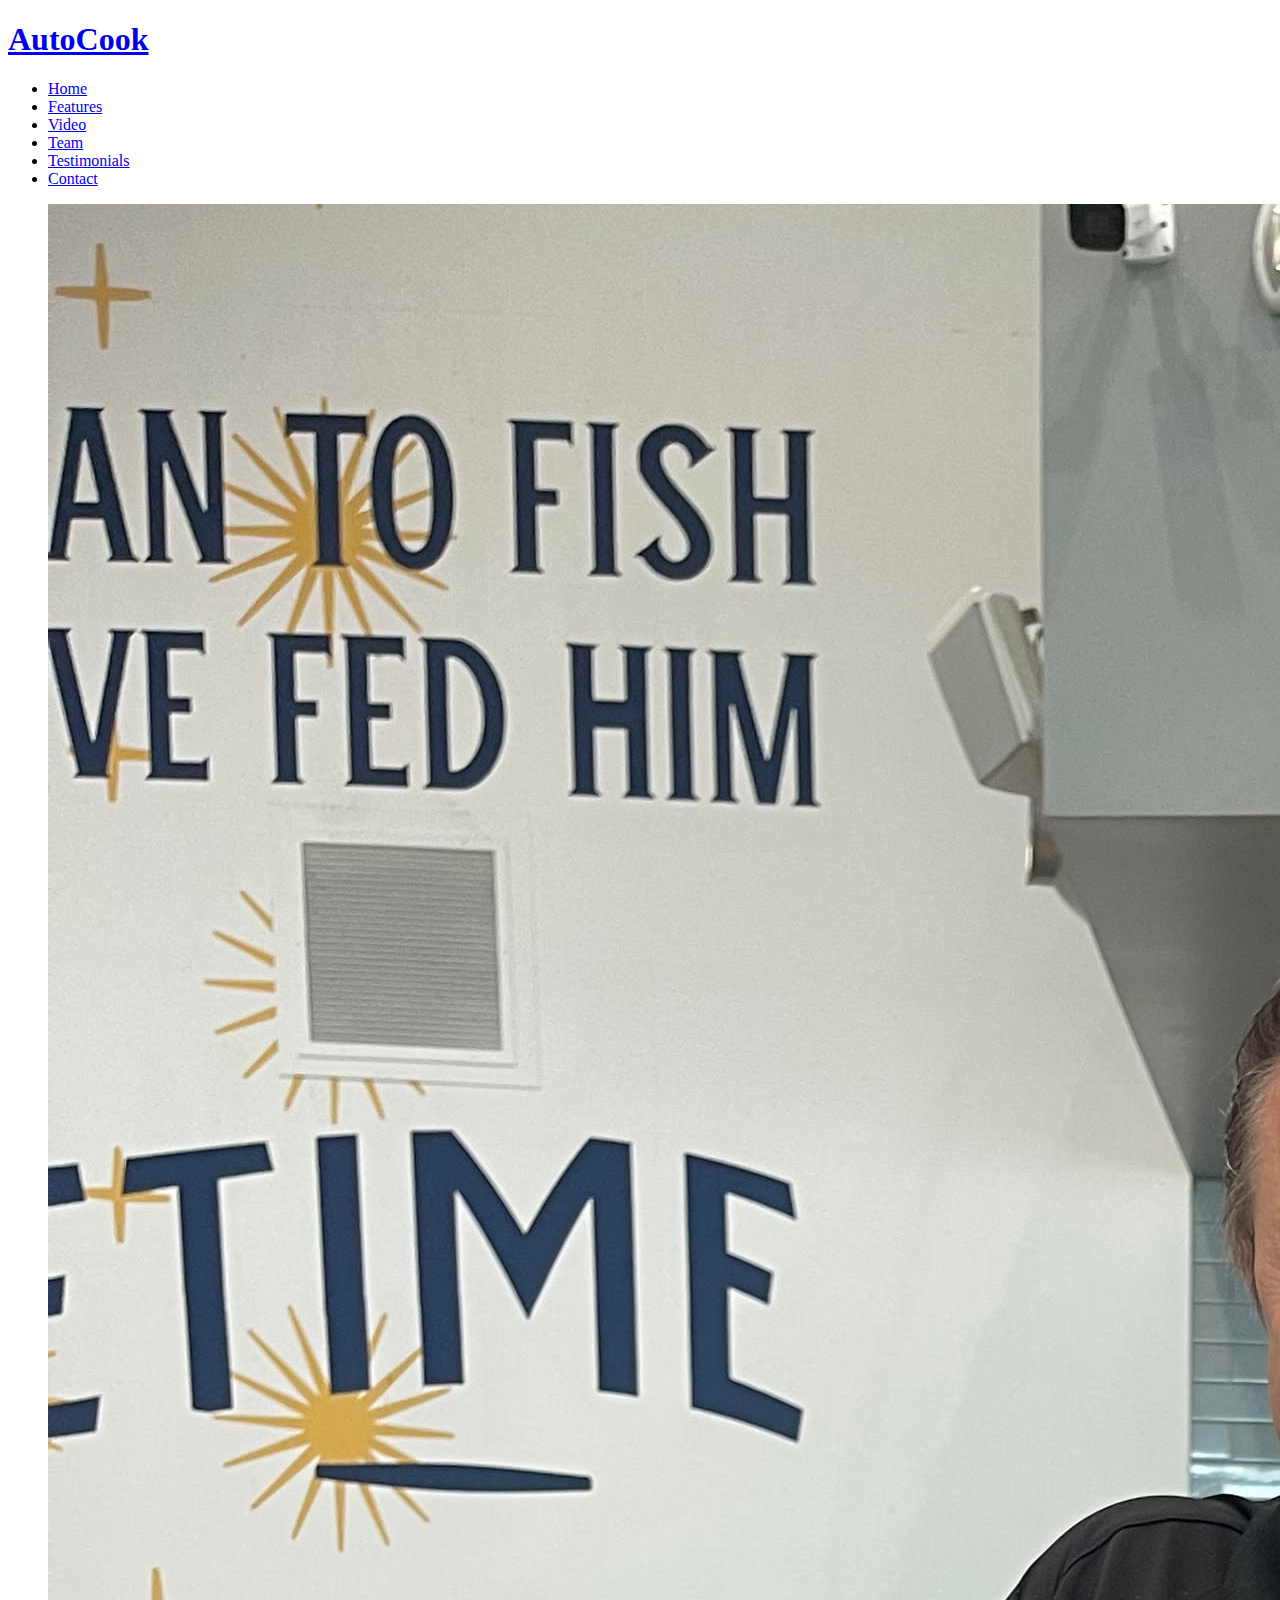
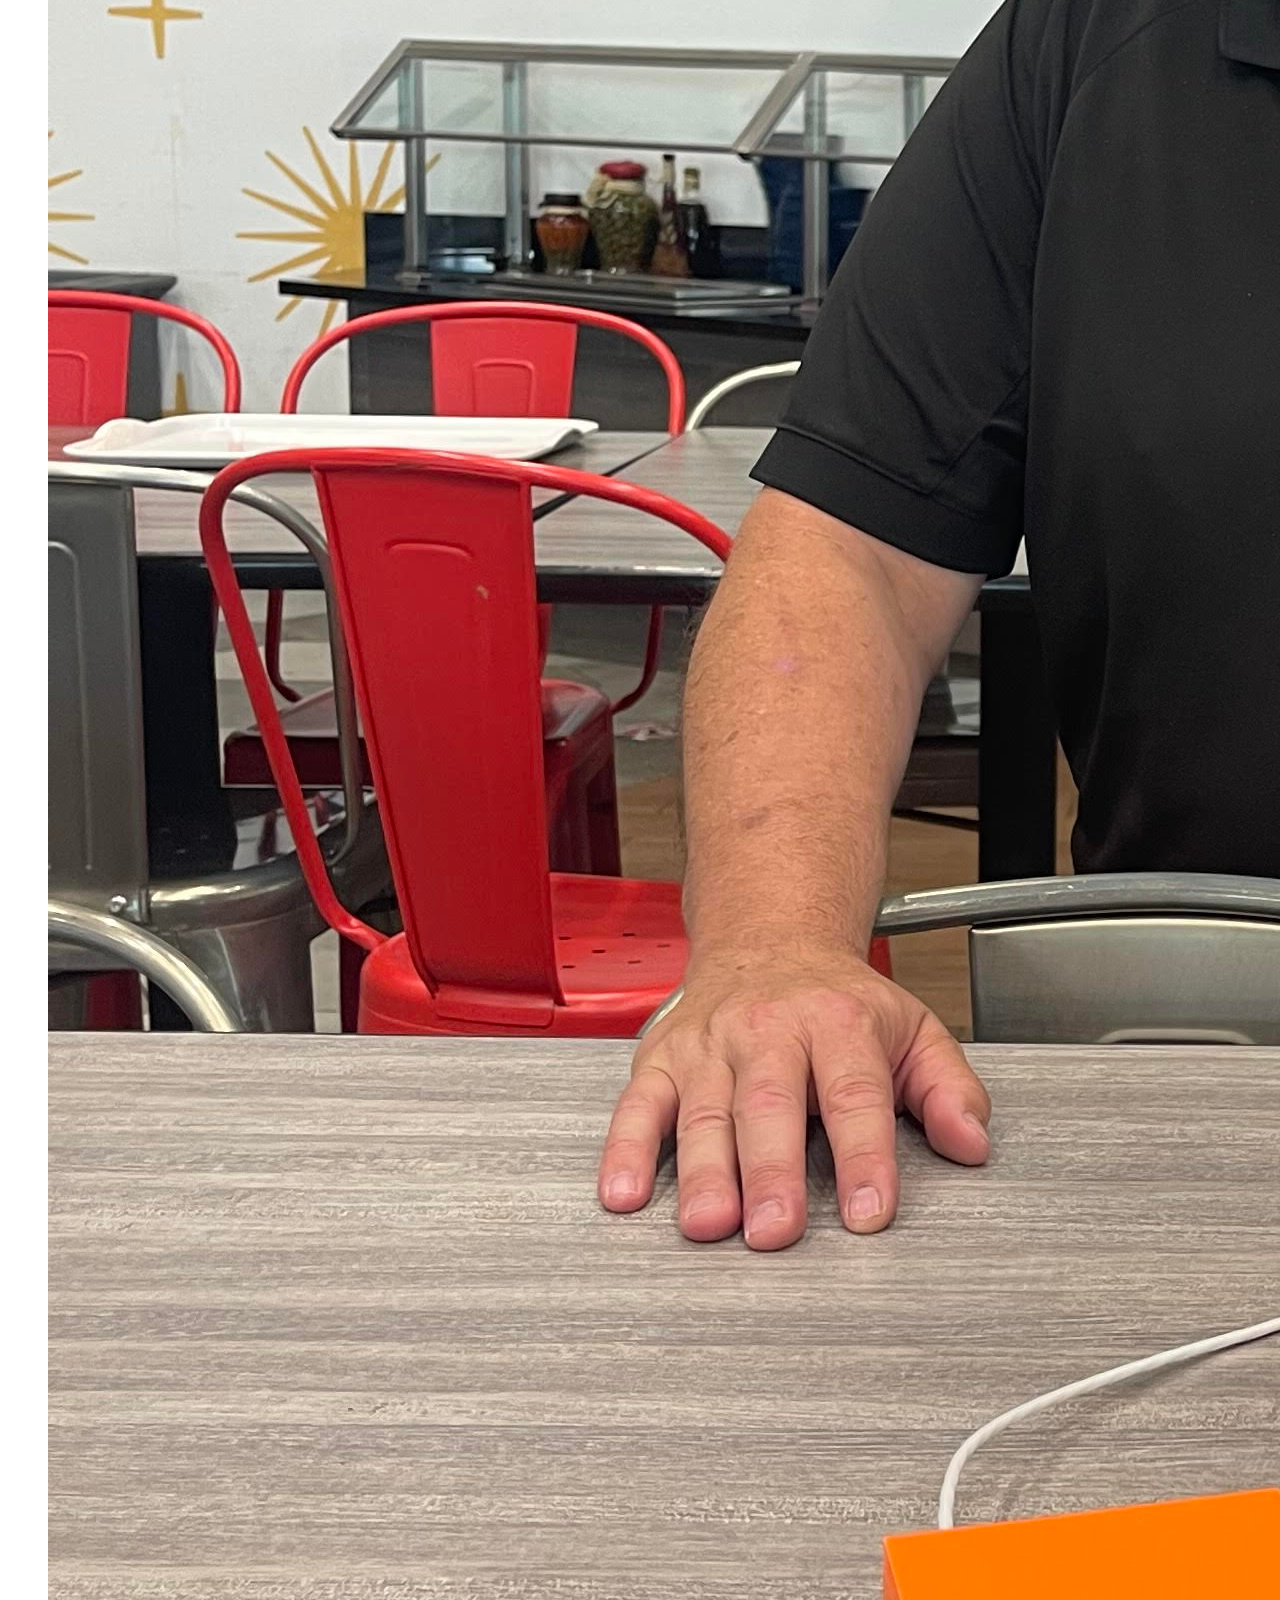
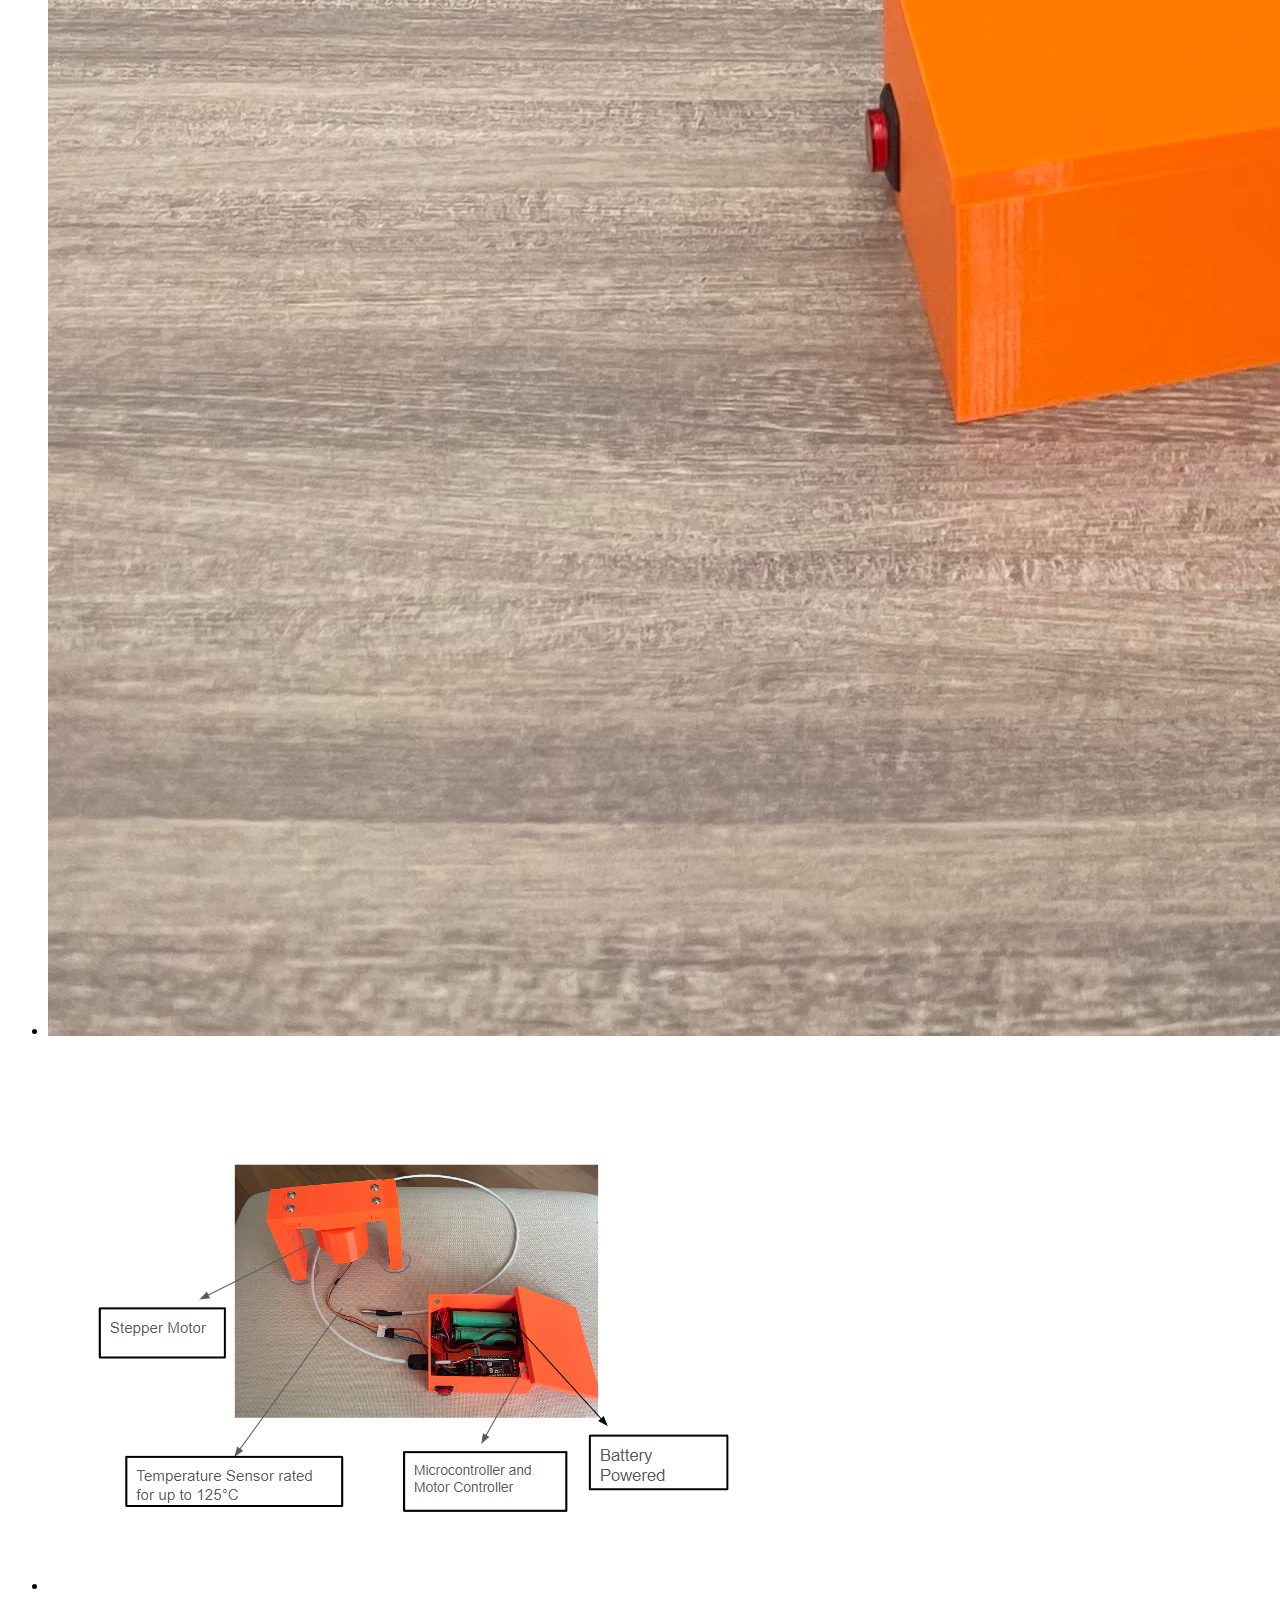
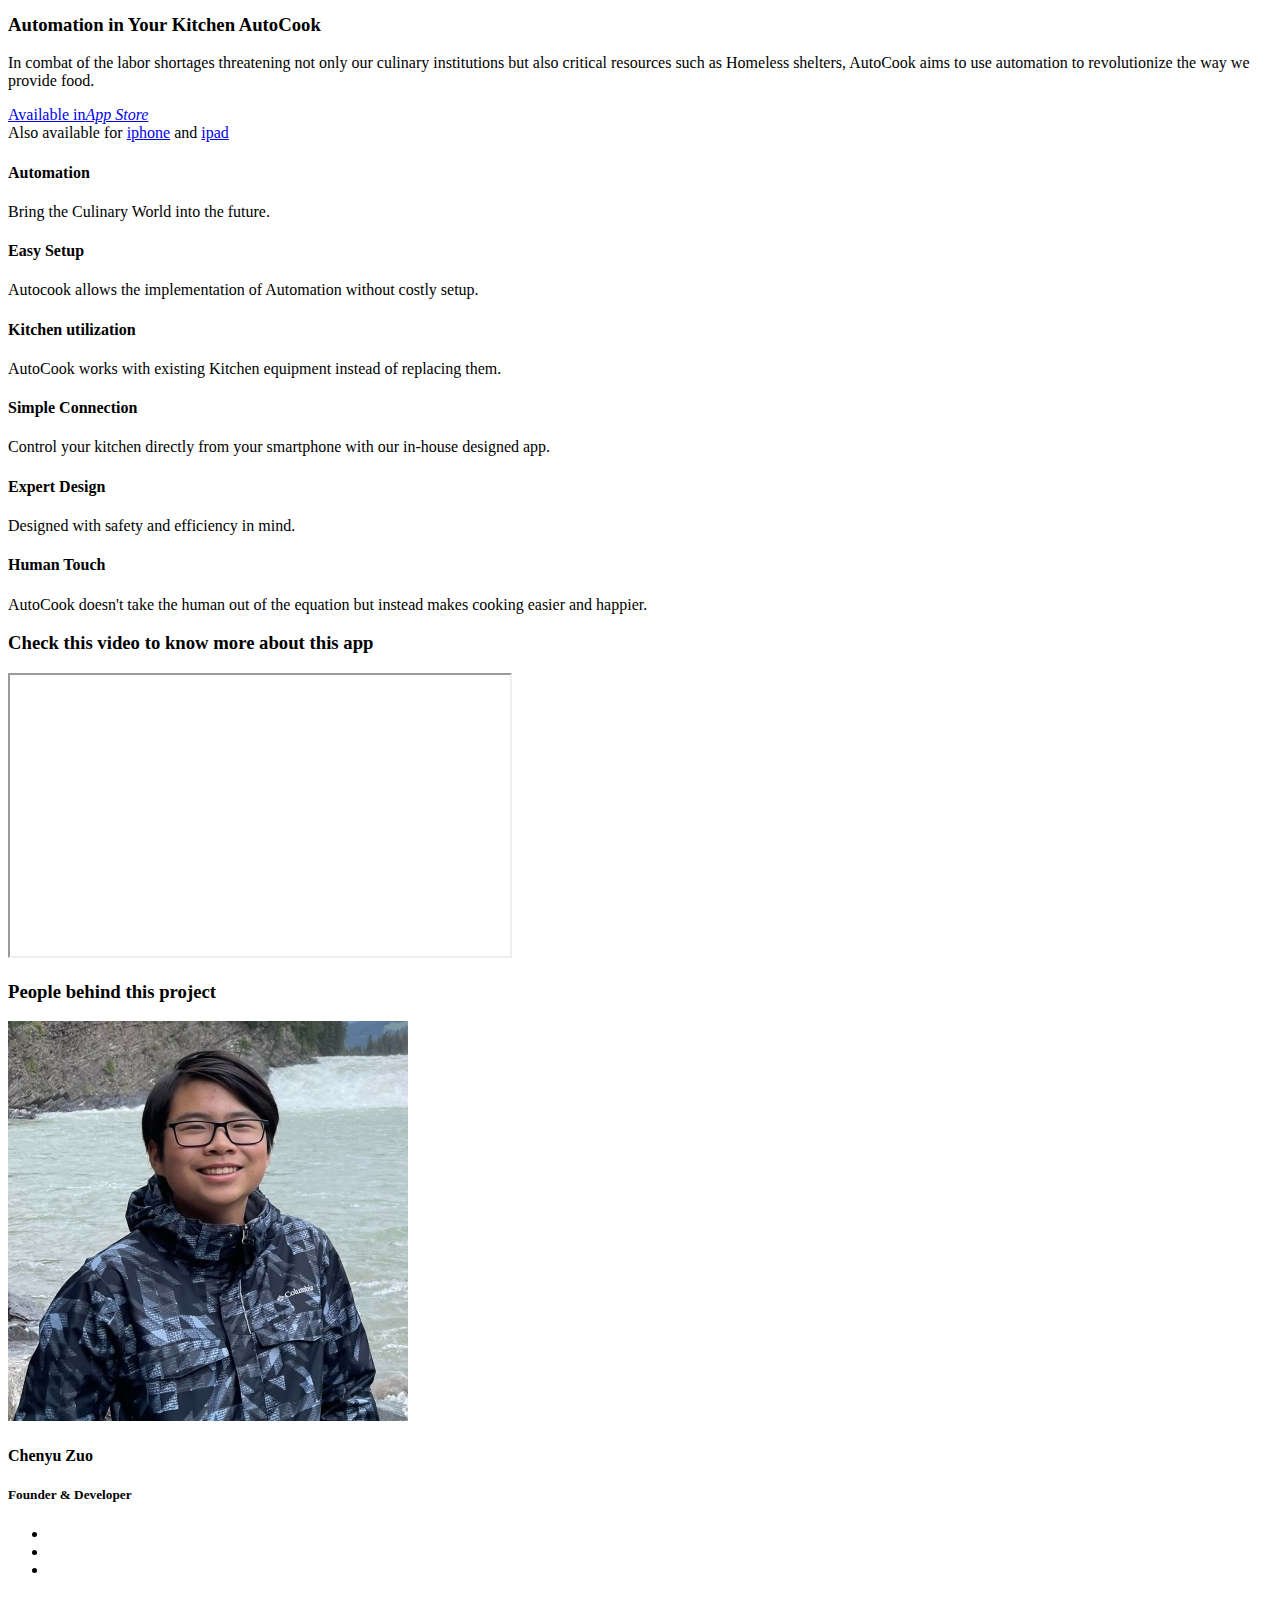
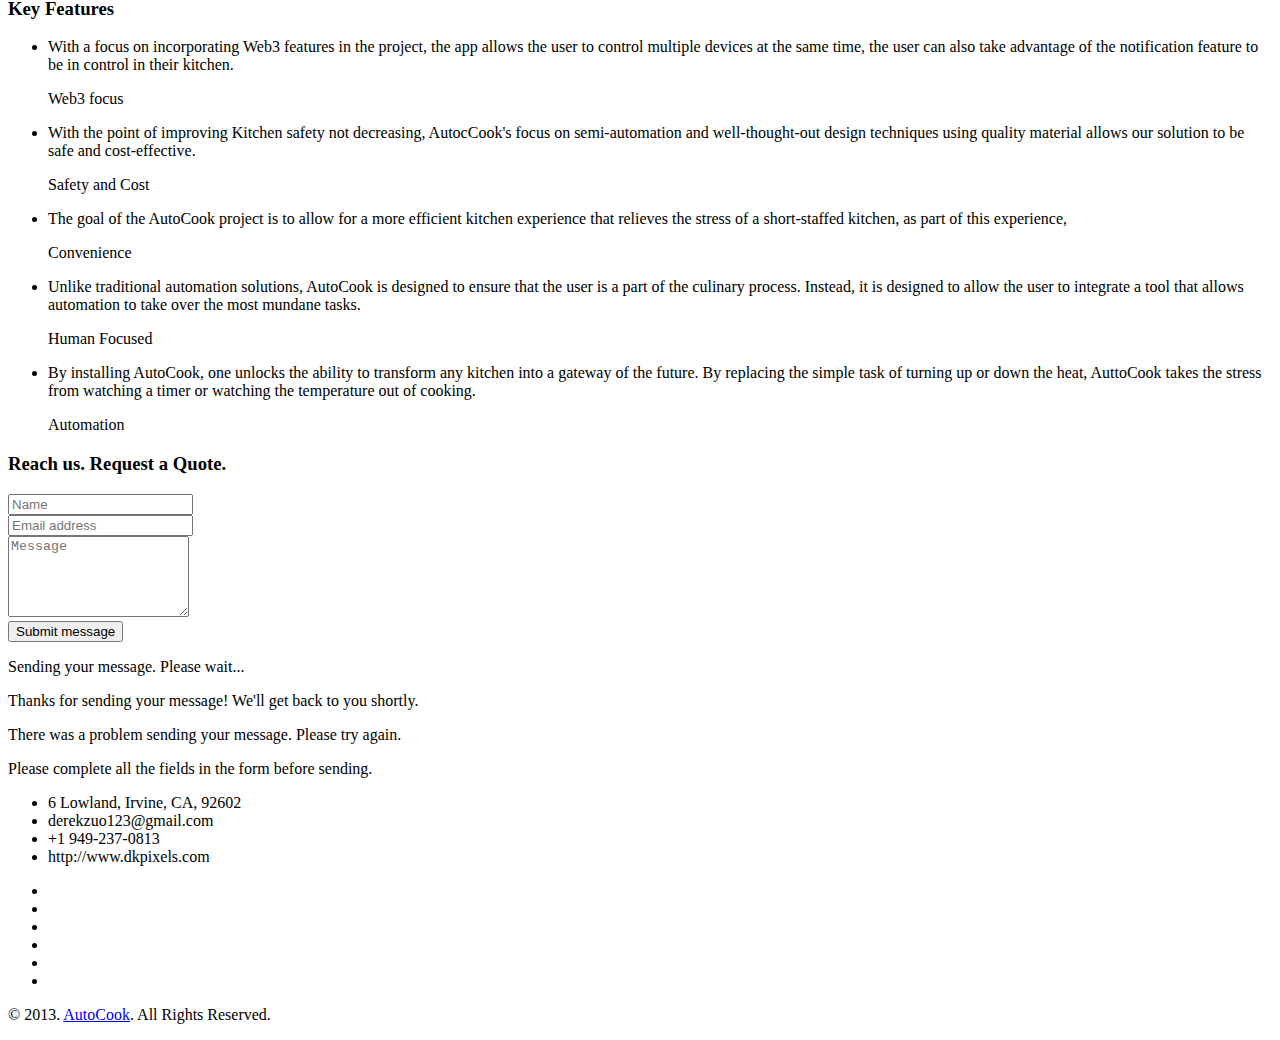
==== commit 7ae16494: "Update index.html" ====
--- a/index.html
+++ b/index.html
@@ -85,7 +85,7 @@
 				<div id="main-slider" class="flexslider">
 					<ul class="slides">
 						<li><img src="images/unnamed (4).jpg" alt="" /></li>
-						<li><img src="demo/slide/2.png" alt="" /></li>
+						<li><img src="images/diagram.png" alt="" /></li>
 					</ul>
 				</div>
 			</div>
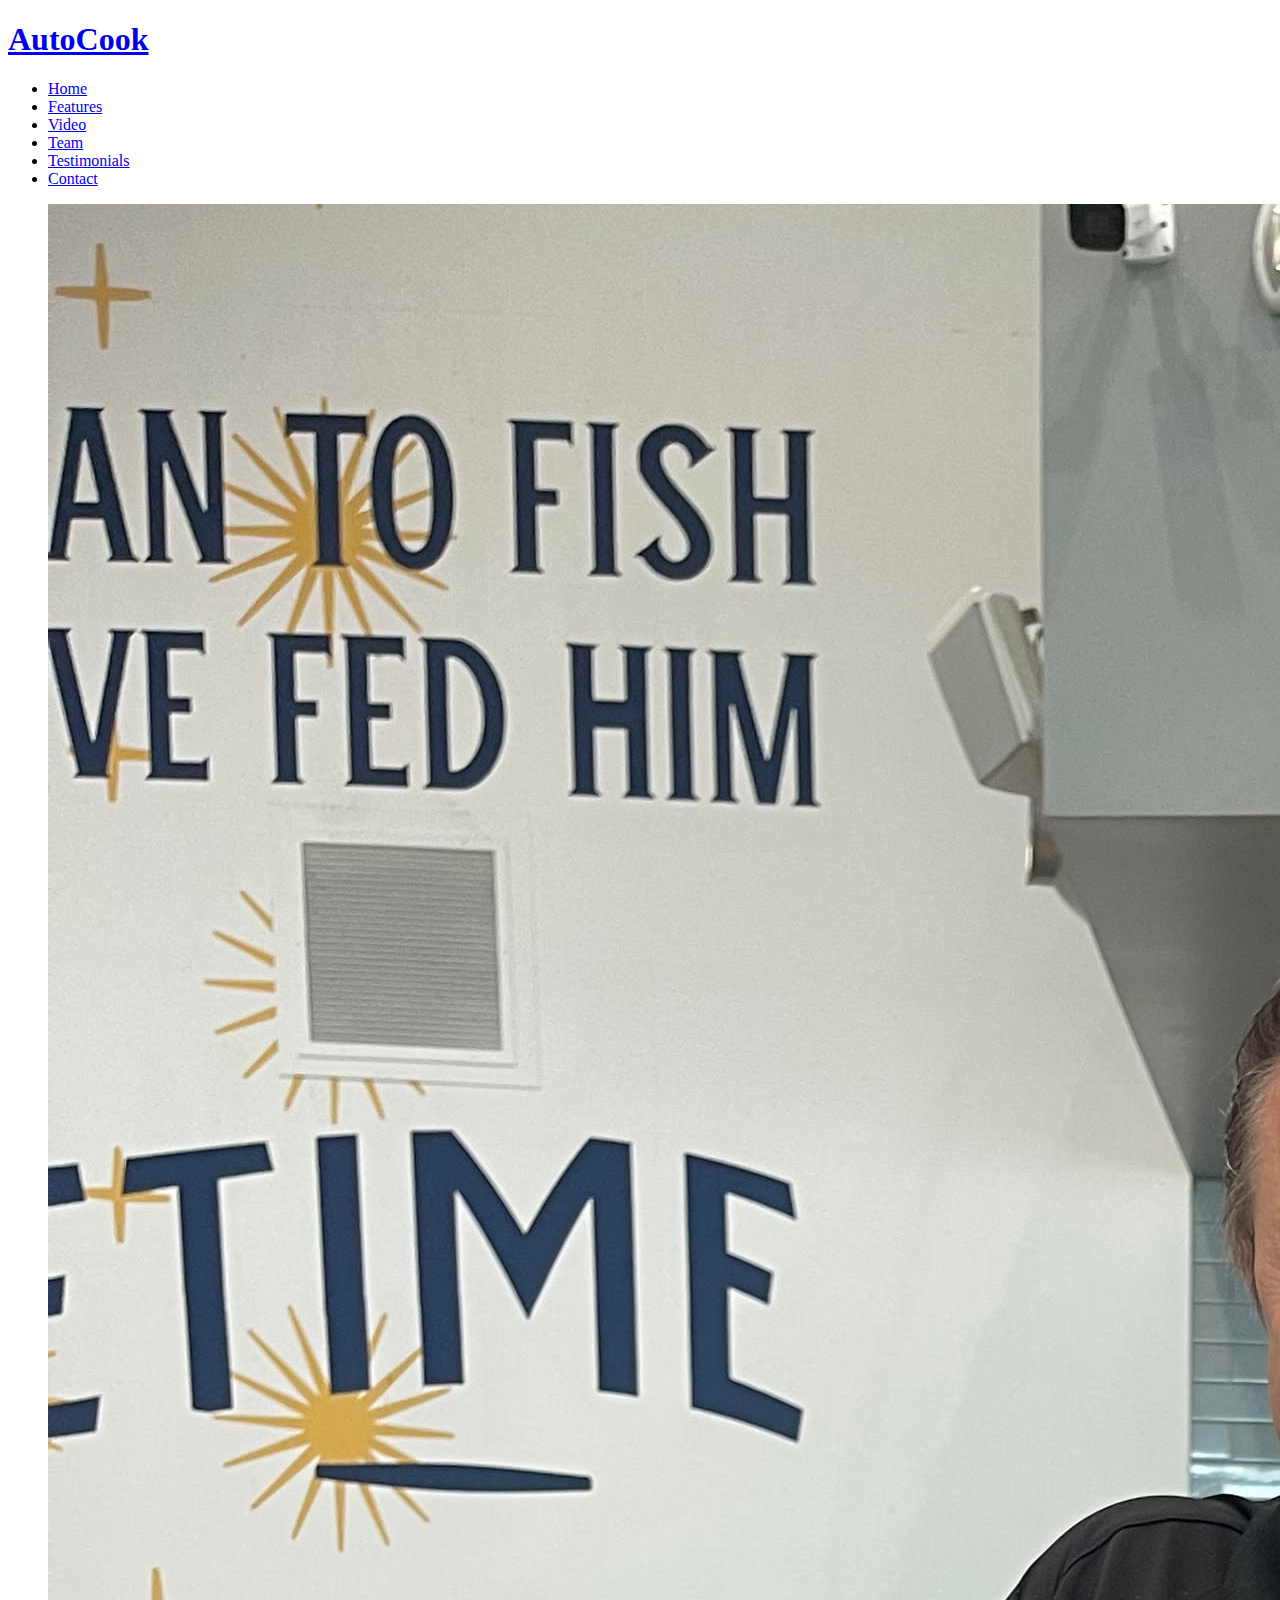
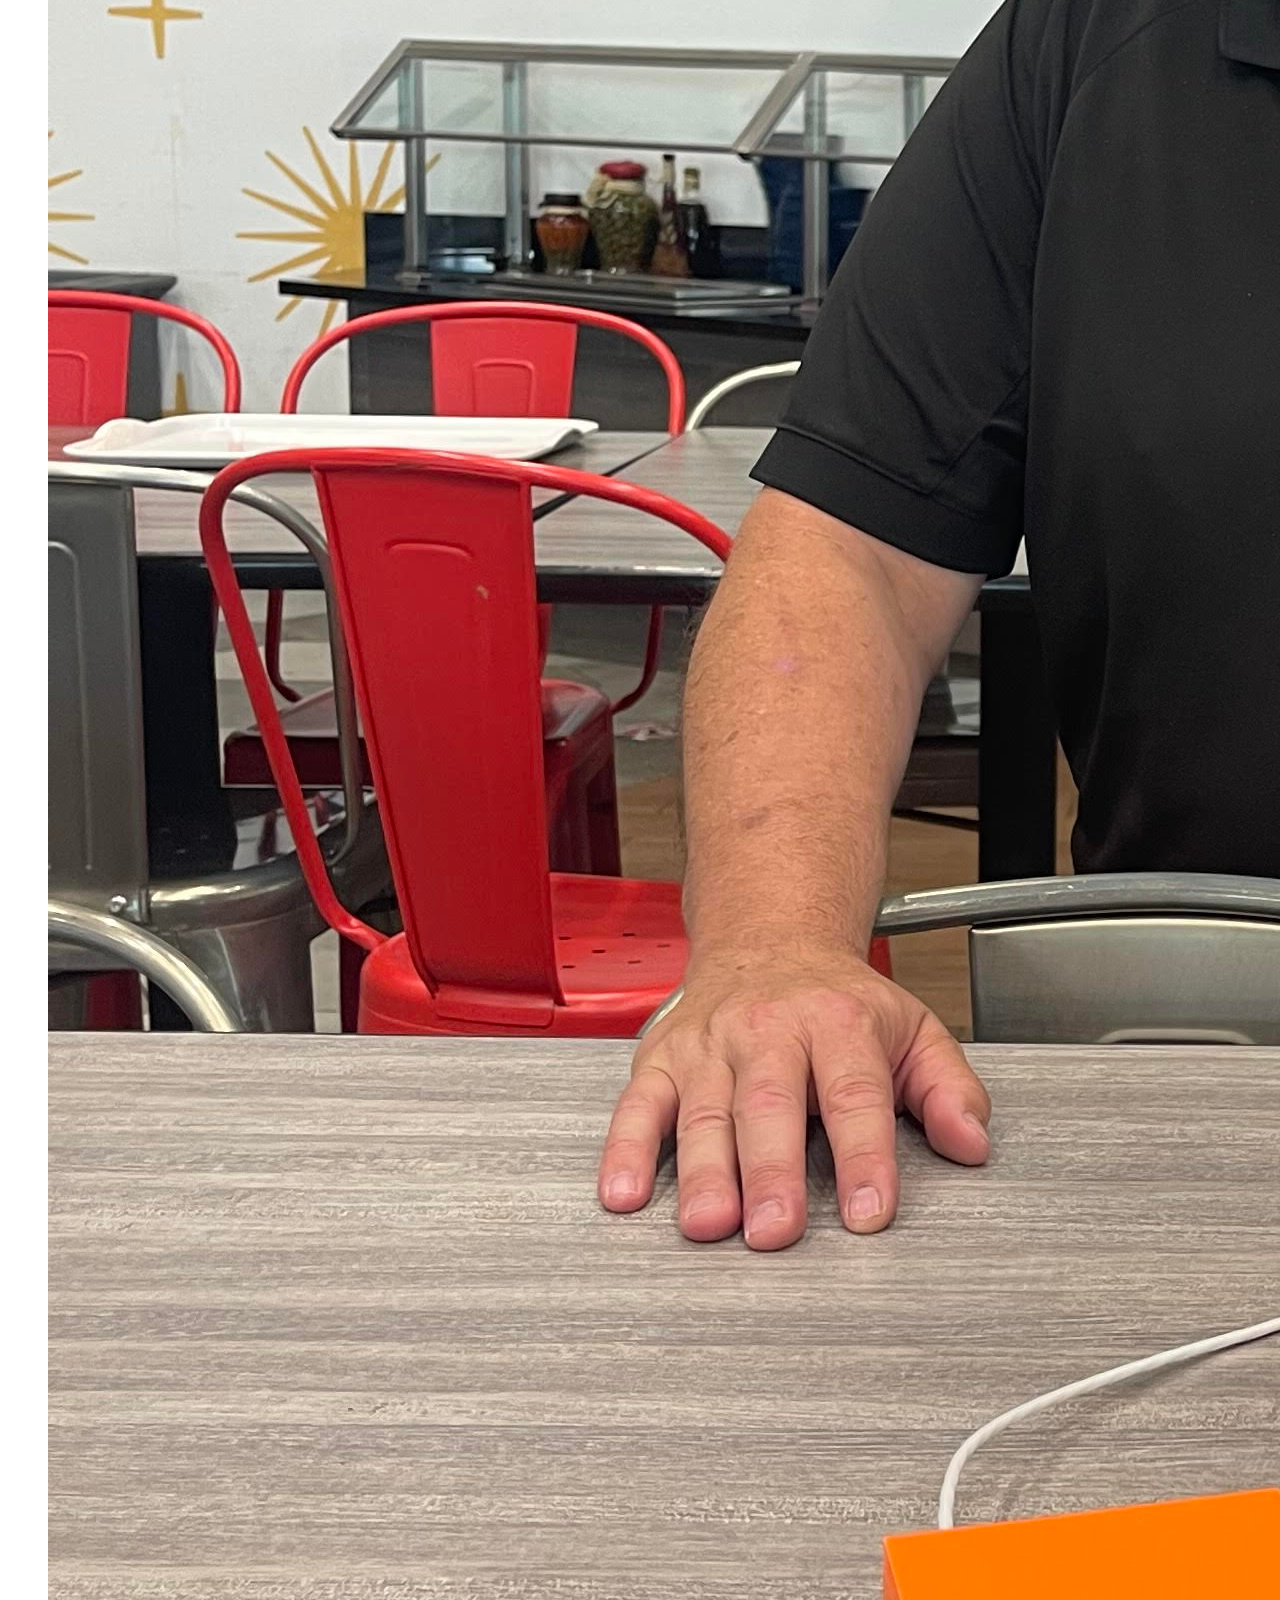
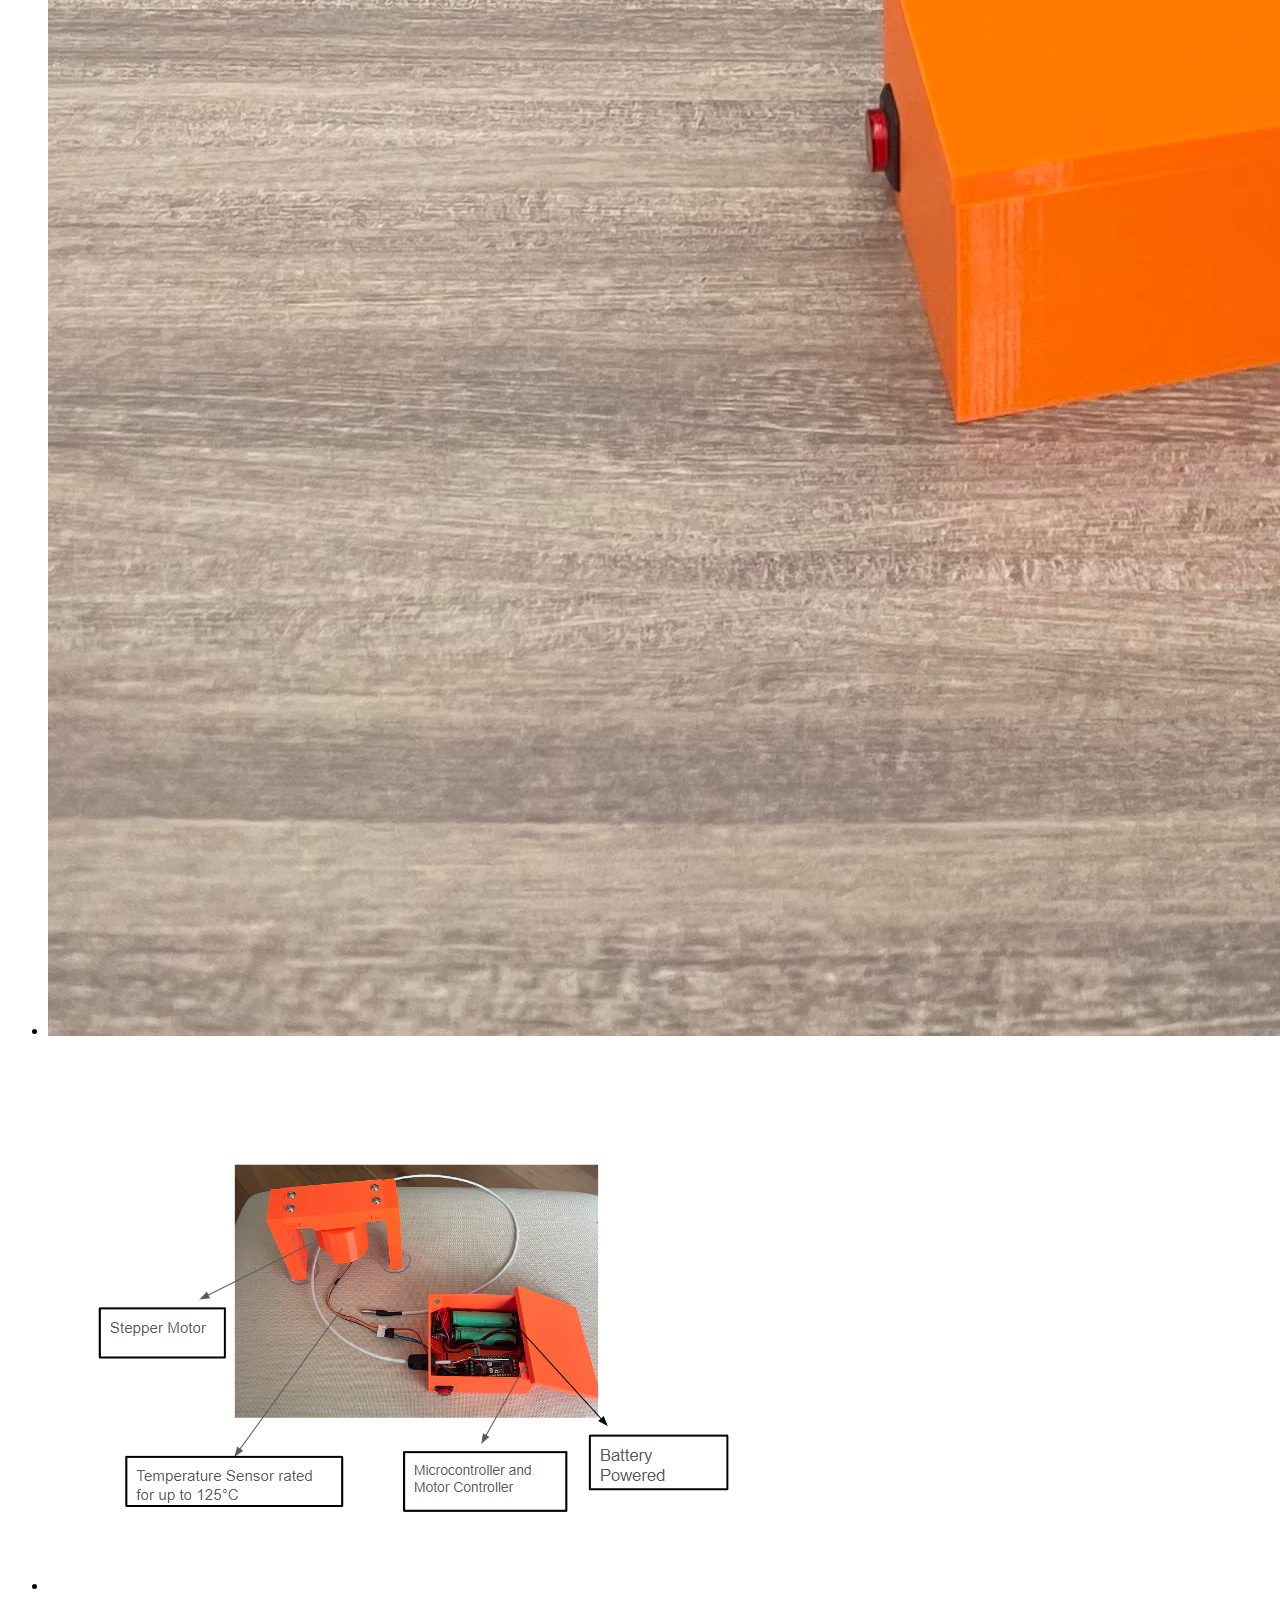
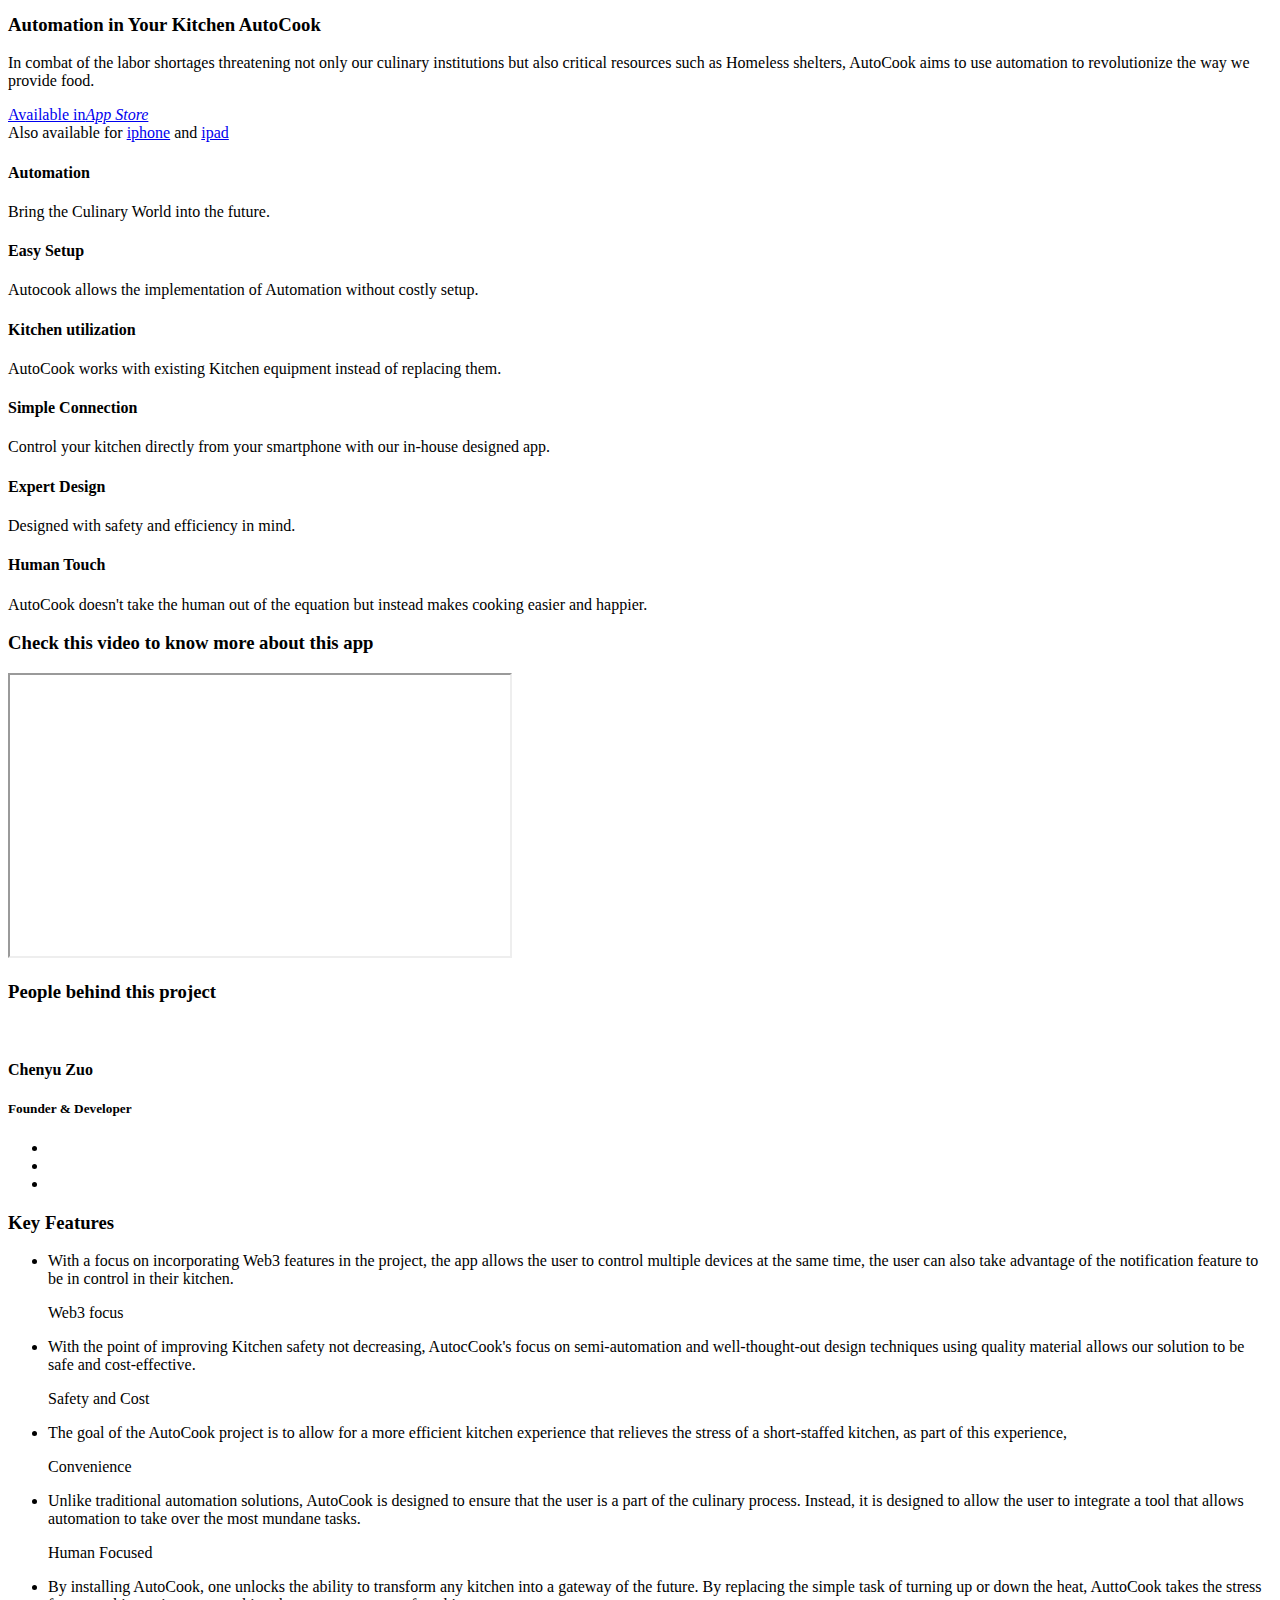
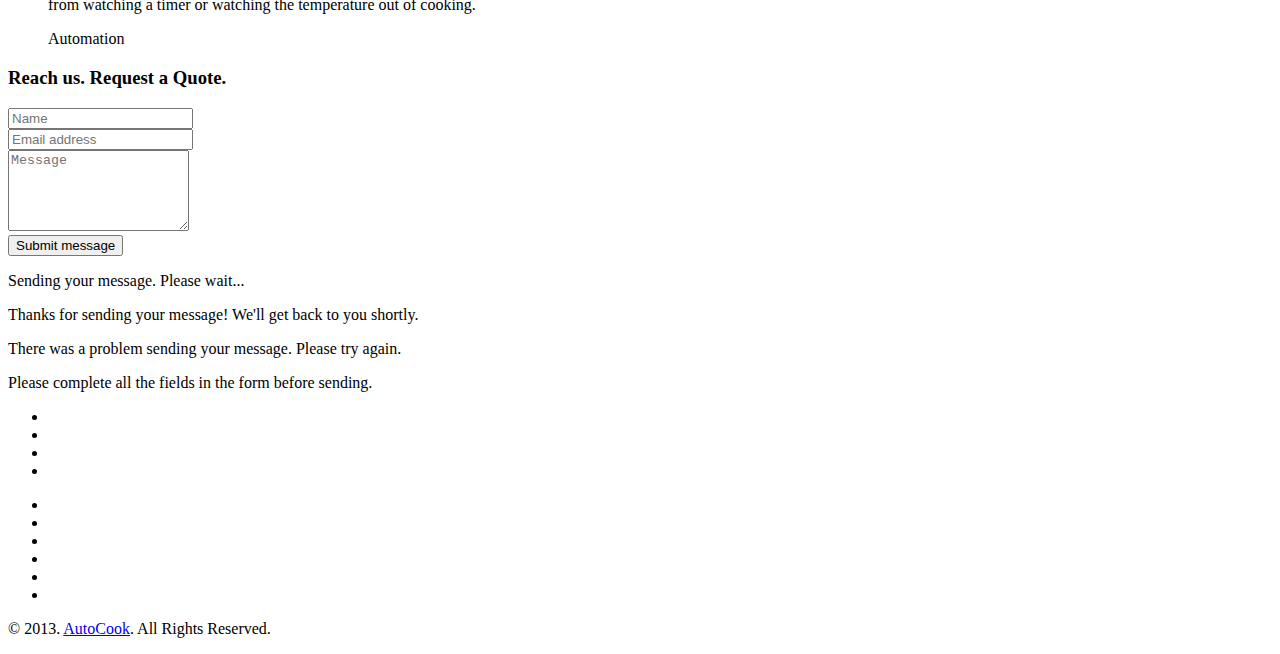
==== commit dbe23de2: "Update index.html" ====
--- a/index.html
+++ b/index.html
@@ -184,7 +184,7 @@
 			<div class="three columns team-content">
 				<div class="team-img">	
 					<span></span>
-					<img src="images/derek.jpg" alt=""/>
+					<img src="" alt=""/>
 				</div>
 				<h4>Chenyu Zuo</h4>
 				<h5>Founder & Developer</h5>
@@ -278,10 +278,10 @@
 			<!-- Contact info -->
 			<div class="six columns">
 				<ul class="contact-info">
-					<li><em><i class="icon-homealt"></i></em><span>6 Lowland, Irvine, CA, 92602</span></li>
-					<li><em><i class="icon-emailalt"></i></em><span>derekzuo123@gmail.com</span></li>
-					<li><em><i class="icon-phoneold"></i></em><span>+1 949-237-0813</span></li>
-					<li><em><i class="icon-link"></i></em><span>http://www.dkpixels.com</span></li>
+					<li><em><i class="icon-homealt"></i></em><span></span></li>
+					<li><em><i class="icon-emailalt"></i></em><span></span></li>
+					<li><em><i class="icon-phoneold"></i></em><span></span></li>
+					<li><em><i class="icon-link"></i></em><span></span></li>
 				</ul>
 
 				<ul class="social-info">
